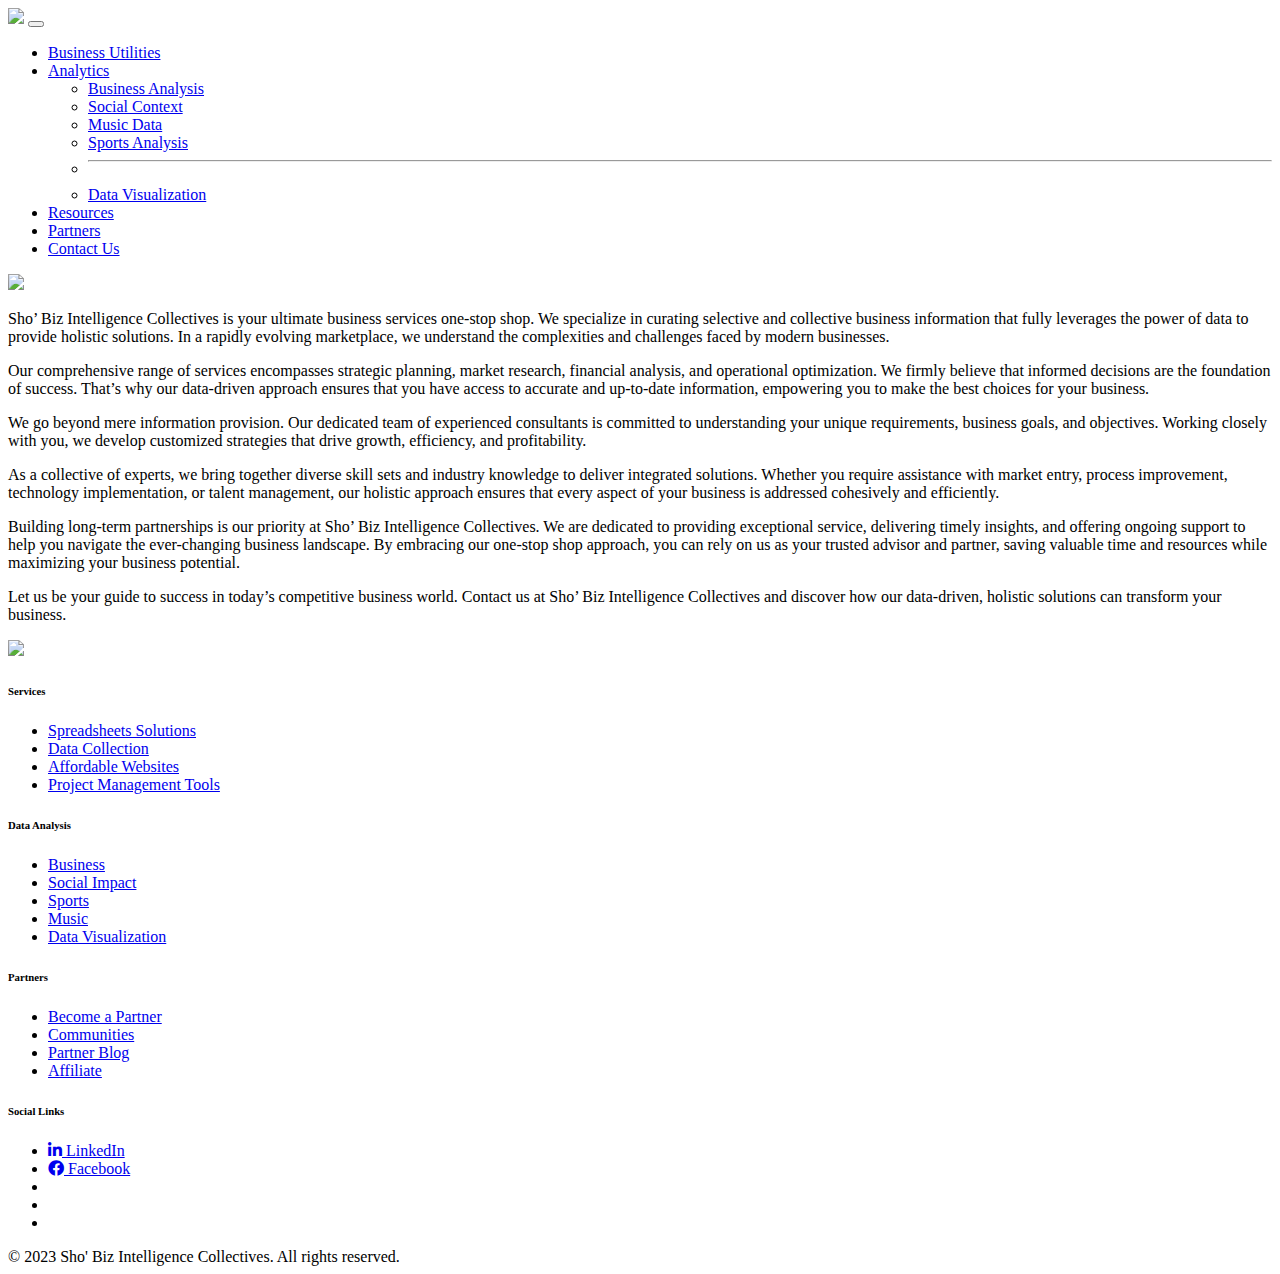
==== index.html @ 331d2f30 "index" ====
<!DOCTYPE html>
<html xmlns="http://www.w3.org/1999/xhtml" lang="en" xml:lang="en"><head>

<meta charset="utf-8">

<meta name="viewport" content="width=device-width, initial-scale=1.0, user-scalable=yes">

<meta name="keywords" content="Business Consulting, Data Analysis, Data Analyst, Data Visualization, Data Analytics, Upwork, Freelance, Fivver, Business Utility, One-Stop Shop, Business Intelligence, Business Strategy">
<meta name="description" content="Business services one-stop shop. Selective and collective business information that fully leverages the power of data to provide holistic solutions. At Sho' Biz Intelligence Collectives, we understand the complexities of modern businesses and the challenges they face in a rapidly evolving marketplace. Discover how our data-driven, holistic solutions can transform your business.">

<title>Sho’ Biz Intelligence Collectives</title>

<link rel="stylesheet" href="files/sb5_style.css">
<link rel="icon" href="img/favicon_sm-cr.png">

<!-- Bootstrap 5--> 
<link href="https://cdn.jsdelivr.net/npm/bootstrap@5.0.1/dist/css/bootstrap.min.css" rel="stylesheet" integrity="sha384-+0n0xVW2eSR5OomGNYDnhzAbDsOXxcvSN1TPprVMTNDbiYZCxYbOOl7+AMvyTG2x" crossorigin="anonymous">

<script defer src="https://cdn.jsdelivr.net/npm/bootstrap@5.0.1/dist/js/bootstrap.bundle.min.js" integrity="sha384-gtEjrD/SeCtmISkJkNUaaKMoLD0//ElJ19smozuHV6z3Iehds+3Ulb9Bn9Plx0x4" crossorigin="anonymous"></script>

<!-- Google tag (gtag.js) sho-biz --> 
<script async src="https://www.googletagmanager.com/gtag/js?id=G-ZBR8GFSPRZ"></script> 
<script> window.dataLayer = window.dataLayer || []; function gtag(){dataLayer.push(arguments);} gtag('js', new Date()); gtag('config', 'G-ZBR8GFSPRZ'); </script>

<link href="https://use.fontawesome.com/releases/v5.8.2/css/all.css" rel="stylesheet"/>
<script async src="https://pagead2.googlesyndication.com/pagead/js/adsbygoogle.js?client=ca-pub-5737959821370370"
     crossorigin="anonymous"></script>

</head>

<body>

  <nav class="navbar navbar-expand-md navbar-dark sticky-top justify-content-end">
    <div class="container-fluid">
      <a class="navbar-brand" href="#"><img src="img/logo_dkblue-yl.png" width="100px"></a>
        <button type="button" class="navbar-toggler" data-bs-toggle="collapse" data-bs-target="#navburger">
          <span class="navbar-toggler-icon"></span>
        </button>

      <div class="collapse navbar-collapse" id="navburger">
      <ul class="nav navbar-nav d-flex">
        <li class="nav-item"><a href="utility.html" class="nav-link">Business Utilities</a></li>
        <li class="nav-item dropdown"><a href="#" class="nav-link dropdown-toggle" data-bs-toggle="dropdown">Analytics</a>
        <ul class="dropdown-menu">
          <li><a class="dropdown-item" href="analysis.html">Business Analysis</a></li>
          <li><a class="dropdown-item" href="social.html">Social Context</a></li>
          <li><a class="dropdown-item" href="music.html">Music Data</a></li>
          <li><a class="dropdown-item" href="sports.html">Sports Analysis</a></li>
          <li><hr class="dropdown-divider"></li>
          <li><a class="dropdown-item" href="viz.html">Data Visualization</a></li>
        </ul>
        </li>
        <li class="nav-item"><a href="resources.html" class="nav-link">Resources</a></li>
        <li class="nav-item"><a href="partners.html" class="nav-link">Partners</a></li>
        <li class="nav-item"><a href="https://mbadigitalmarketing.wixsite.com/mysite/contact" class="nav-link">Contact Us</a></li>
      </ul>
      </div>
    </div>
  </nav>

<!--<div class="page-layout-custom">   -->

<div class="text-center">
  <p><img src="img\banner_ctr.png" width="100%"></p>
</div>

<div class="content row justify-content-center mt-5 mb-5 gx-5">

  <div class="col-10 col-md-9 col-lg-6">

<p><span class="span-nvy">Sho’ Biz Intelligence Collectives</span> is your ultimate business services one-stop shop. We specialize in curating selective and collective business information that fully leverages the power of data to provide holistic solutions. In a rapidly evolving marketplace, we understand the complexities and challenges faced by modern businesses.</p>
<p>Our comprehensive range of services encompasses strategic planning, market research, financial analysis, and operational optimization. We firmly believe that informed decisions are the foundation of success. That’s why our data-driven approach ensures that you have access to accurate and up-to-date information, empowering you to make the best choices for your business.</p>
<p>We go beyond mere information provision. Our dedicated team of experienced consultants is committed to understanding your unique requirements, business goals, and objectives. Working closely with you, we develop customized strategies that drive growth, efficiency, and profitability.</p>
<p>As a collective of experts, we bring together diverse skill sets and industry knowledge to deliver integrated solutions. Whether you require assistance with market entry, process improvement, technology implementation, or talent management, our holistic approach ensures that every aspect of your business is addressed cohesively and efficiently.</p>
<p>Building long-term partnerships is our priority at Sho’ Biz Intelligence Collectives. We are dedicated to providing exceptional service, delivering timely insights, and offering ongoing support to help you navigate the ever-changing business landscape. By embracing our one-stop shop approach, you can rely on us as your trusted advisor and partner, saving valuable time and resources while maximizing your business potential.</p>
<p>Let us be your guide to success in today’s competitive business world. Contact us at <span class="span-nvy">Sho’ Biz Intelligence Collectives</span> and discover how our data-driven, holistic solutions can transform your business.</p>
  </div>

</div>

<!--</div>  /container fluid -->



</body>

<footer>
  <div class="footer-grid">

    <div class="container py-4 py-md-5 px-4 px-md-3">
    <div class="row">
      <div class="col-lg-3 mb-3 text-center">
        <a href="/"><img src="img/header_banner-sm.png" width="150"></a>
      </div>

      <div class="col-6 col-lg-2 mb-3">
        <h6>Services</h6>
        <ul class="list-unstyled">
          <li class="mb-2"><a href="spreadsheets.html">Spreadsheets Solutions</a></li>
          <li class="mb-2"><a href="data.html">Data Collection</a></li>
          <li class="mb-2"><a href="web.html">Affordable Websites</a></li>
          <li class="mb-2"><a href="pm.html">Project Management Tools</a></li>
        </ul>
      </div>

      <div class="col-6 col-lg-2 mb-3">
        <h6>Data Analysis</h6>
        <ul class="list-unstyled">
          <li class="mb-2"><a href="analysis.html">Business</a></li>
          <li class="mb-2"><a href="social.html">Social Impact</a></li>
          <li class="mb-2"><a href="sports.html">Sports</a></li>
          <li class="mb-2"><a href="music.html">Music</a></li>
          <li class="mb-2"><a href="viz.html">Data Visualization</a></li>
        </ul>
      </div>

      <div class="col-6 col-lg-2 mb-3">
        <h6>Partners</h6>
        <ul class="list-unstyled">
          <li class="mb-2"><a href="https://mbadigitalmarketing.wixsite.com/mysite/contact">Become a Partner</a></li>
          <li class="mb-2"><a href="communities.html">Communities</a></li>
          <li class="mb-2"><a href="partners.html">Partner Blog</a></li>
          <li class="mb-2"><a href="affiliate.html">Affiliate</a></li>
        </ul>
      </div>

      <div class="col-6 col-lg-2 mb-3">
        <h6>Social Links</h6>
        <ul class="list-unstyled">
          <li class="mb-2"><a href="https://www.linkedin.com/company/sho-biz-consulting" target="_blank"><i class="fab fa-linkedin-in"></i> LinkedIn</a></li>

          <li class="mb-2"><a href="https://www.facebook.com/ShoBizIntelligenceCollectives" target="_blank"><i class="fab fa-facebook"></i> Facebook</a></li>
          <li class="mb-2"></li>
          <li class="mb-2"></li>
          <li class="mb-2"></li>
        </ul>
      </div>

    </div>
    </div>

    <div class="row">
      <div class="col-sm-12">
      <div class="d-flex copyright">© 2023 Sho' Biz Intelligence Collectives. All rights reserved.
      </div>
      </div>
    </div>
  
  </div>
  
</footer>

</html>
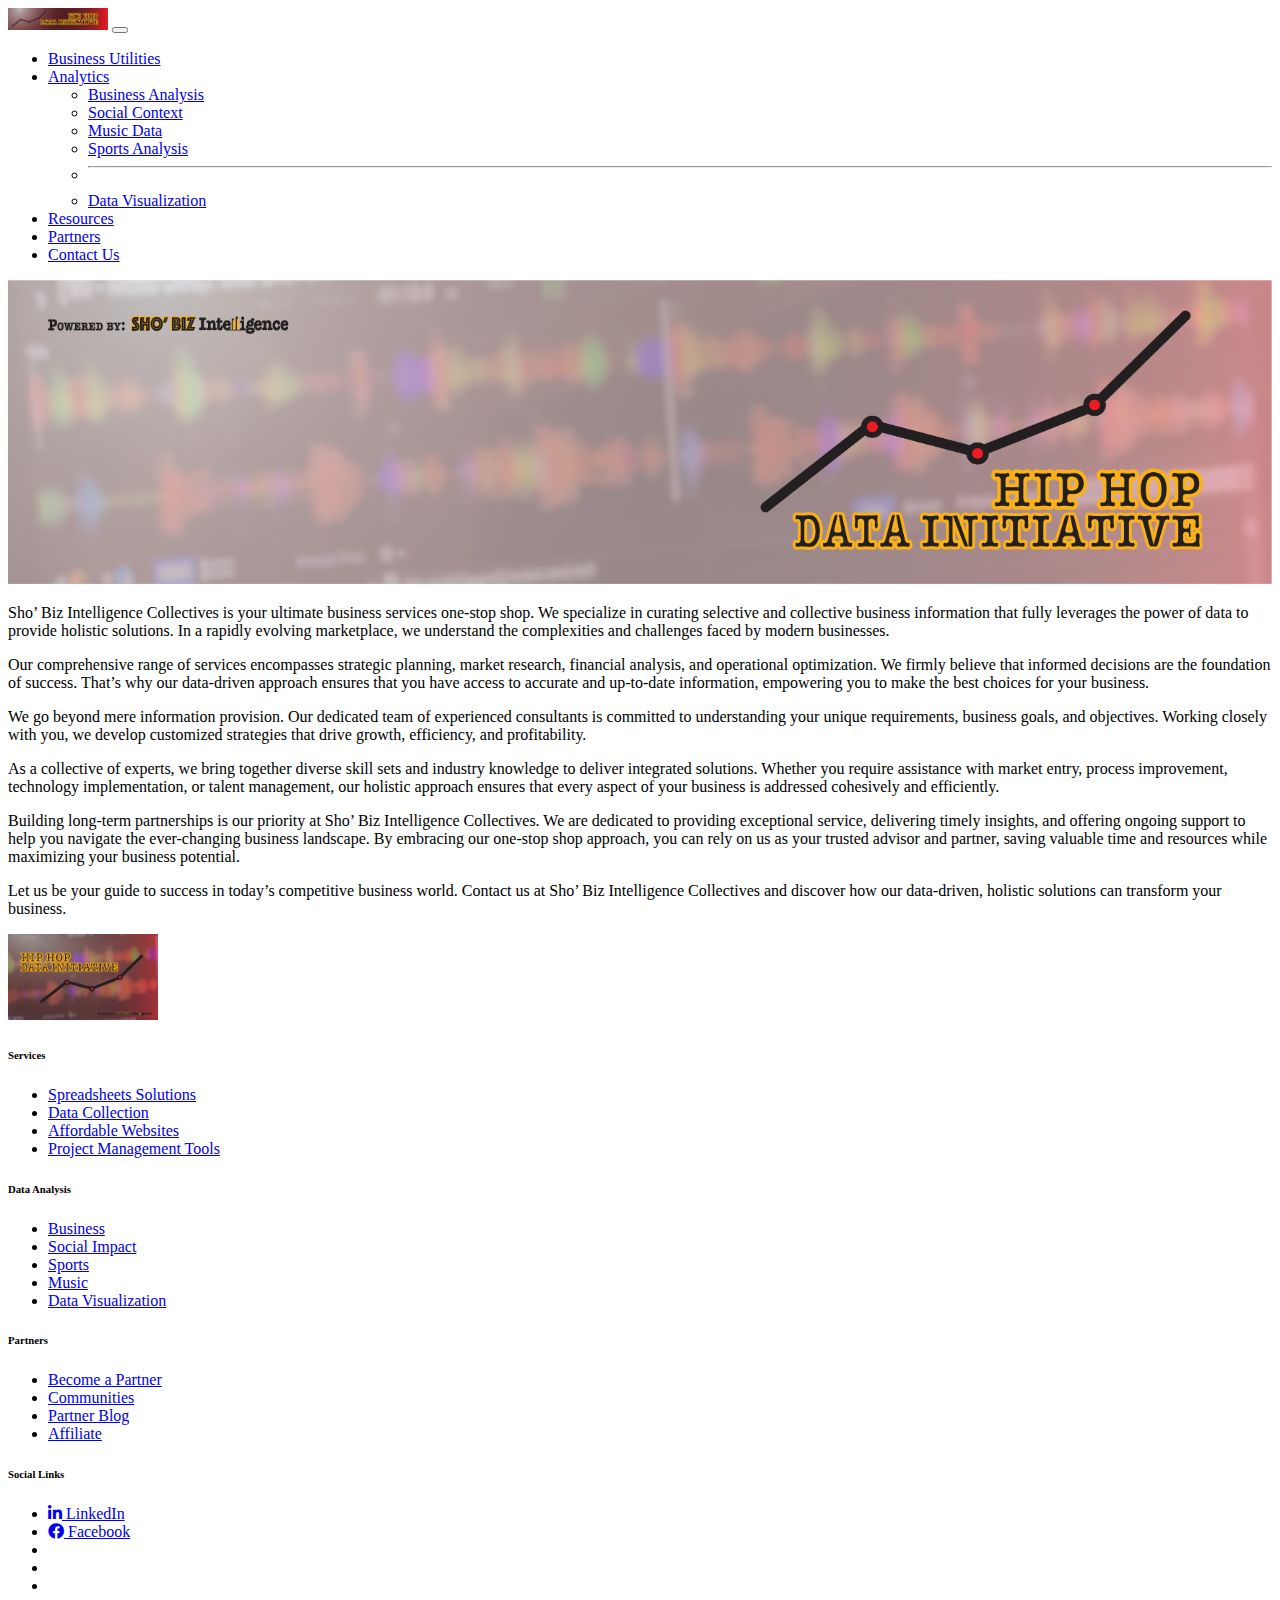
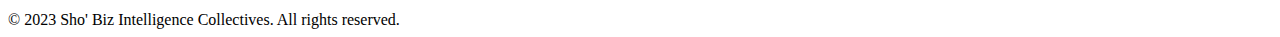
==== commit 2c28cb4c: "banner" ====
--- a/index.html
+++ b/index.html
@@ -1,26 +1,37 @@
 <!DOCTYPE html>
-<html xmlns="http://www.w3.org/1999/xhtml" lang="en" xml:lang="en"><head>
+<html xmlns="http://www.w3.org/1999/xhtml" lang="en" xml:lang="en">
+  
+
+<head>
 
 <meta charset="utf-8">
 
 <meta name="viewport" content="width=device-width, initial-scale=1.0, user-scalable=yes">
 
-<meta name="keywords" content="Business Consulting, Data Analysis, Data Analyst, Data Visualization, Data Analytics, Upwork, Freelance, Fivver, Business Utility, One-Stop Shop, Business Intelligence, Business Strategy">
-<meta name="description" content="Business services one-stop shop. Selective and collective business information that fully leverages the power of data to provide holistic solutions. At Sho' Biz Intelligence Collectives, we understand the complexities of modern businesses and the challenges they face in a rapidly evolving marketplace. Discover how our data-driven, holistic solutions can transform your business.">
+<meta name="keywords" content="hip-hop data, music analytics, data-driven insights, hip-hop culture, genre diversity, underrepresented genres, data analysis, hip-hop trends, cultural impact, hip-hop analytics, music industry, data exploration, artist empowerment, hip-hop statistics, music research, data visualization">
 
-<title>Sho’ Biz Intelligence Collectives</title>
+<meta name="description" content="Discover the power of data in hip-hop culture with the Hip Hop Data Initiative. We collect, analyze, and provide data-driven insights into underrepresented genres, empowering artists, fans, and industry professionals. Explore the evolution of hip-hop, uncover trends, and unlock its full potential. Join us in reshaping the future of hip-hop through data exploration and analytics.">
+
+
+<title>🎼Hip Hop Data Initiative🎶🎧</title>
 
 <link rel="stylesheet" href="files/sb5_style.css">
-<link rel="icon" href="img/favicon_sm-cr.png">
+<link rel="icon" href="img/hh_favicon.png">
 
 <!-- Bootstrap 5--> 
 <link href="https://cdn.jsdelivr.net/npm/bootstrap@5.0.1/dist/css/bootstrap.min.css" rel="stylesheet" integrity="sha384-+0n0xVW2eSR5OomGNYDnhzAbDsOXxcvSN1TPprVMTNDbiYZCxYbOOl7+AMvyTG2x" crossorigin="anonymous">
 
 <script defer src="https://cdn.jsdelivr.net/npm/bootstrap@5.0.1/dist/js/bootstrap.bundle.min.js" integrity="sha384-gtEjrD/SeCtmISkJkNUaaKMoLD0//ElJ19smozuHV6z3Iehds+3Ulb9Bn9Plx0x4" crossorigin="anonymous"></script>
 
-<!-- Google tag (gtag.js) sho-biz --> 
-<script async src="https://www.googletagmanager.com/gtag/js?id=G-ZBR8GFSPRZ"></script> 
-<script> window.dataLayer = window.dataLayer || []; function gtag(){dataLayer.push(arguments);} gtag('js', new Date()); gtag('config', 'G-ZBR8GFSPRZ'); </script>
+<!-- Google tag (gtag.js) hhdi --> 
+<script async src="https://www.googletagmanager.com/gtag/js?id=G-WYGERVFFHM"></script>
+<script>
+  window.dataLayer = window.dataLayer || [];
+  function gtag(){dataLayer.push(arguments);}
+  gtag('js', new Date());
+
+  gtag('config', 'G-WYGERVFFHM');
+</script>
 
 <link href="https://use.fontawesome.com/releases/v5.8.2/css/all.css" rel="stylesheet"/>
 <script async src="https://pagead2.googlesyndication.com/pagead/js/adsbygoogle.js?client=ca-pub-5737959821370370"
@@ -32,7 +43,7 @@
 
   <nav class="navbar navbar-expand-md navbar-dark sticky-top justify-content-end">
     <div class="container-fluid">
-      <a class="navbar-brand" href="#"><img src="img/logo_dkblue-yl.png" width="100px"></a>
+      <a class="navbar-brand" href="#"><img src="img/nav_hhdi.png" width="100px"></a>
         <button type="button" class="navbar-toggler" data-bs-toggle="collapse" data-bs-target="#navburger">
           <span class="navbar-toggler-icon"></span>
         </button>
@@ -61,7 +72,7 @@
 <!--<div class="page-layout-custom">   -->
 
 <div class="text-center">
-  <p><img src="img\banner_ctr.png" width="100%"></p>
+  <p><img src="img\banner_newsonar.png" width="100%"></p>
 </div>
 
 <div class="content row justify-content-center mt-5 mb-5 gx-5">
@@ -90,7 +101,7 @@
     <div class="container py-4 py-md-5 px-4 px-md-3">
     <div class="row">
       <div class="col-lg-3 mb-3 text-center">
-        <a href="/"><img src="img/header_banner-sm.png" width="150"></a>
+        <a href="/"><img src="img/bizcard_newsonar.png" width="150"></a>
       </div>
 
       <div class="col-6 col-lg-2 mb-3">
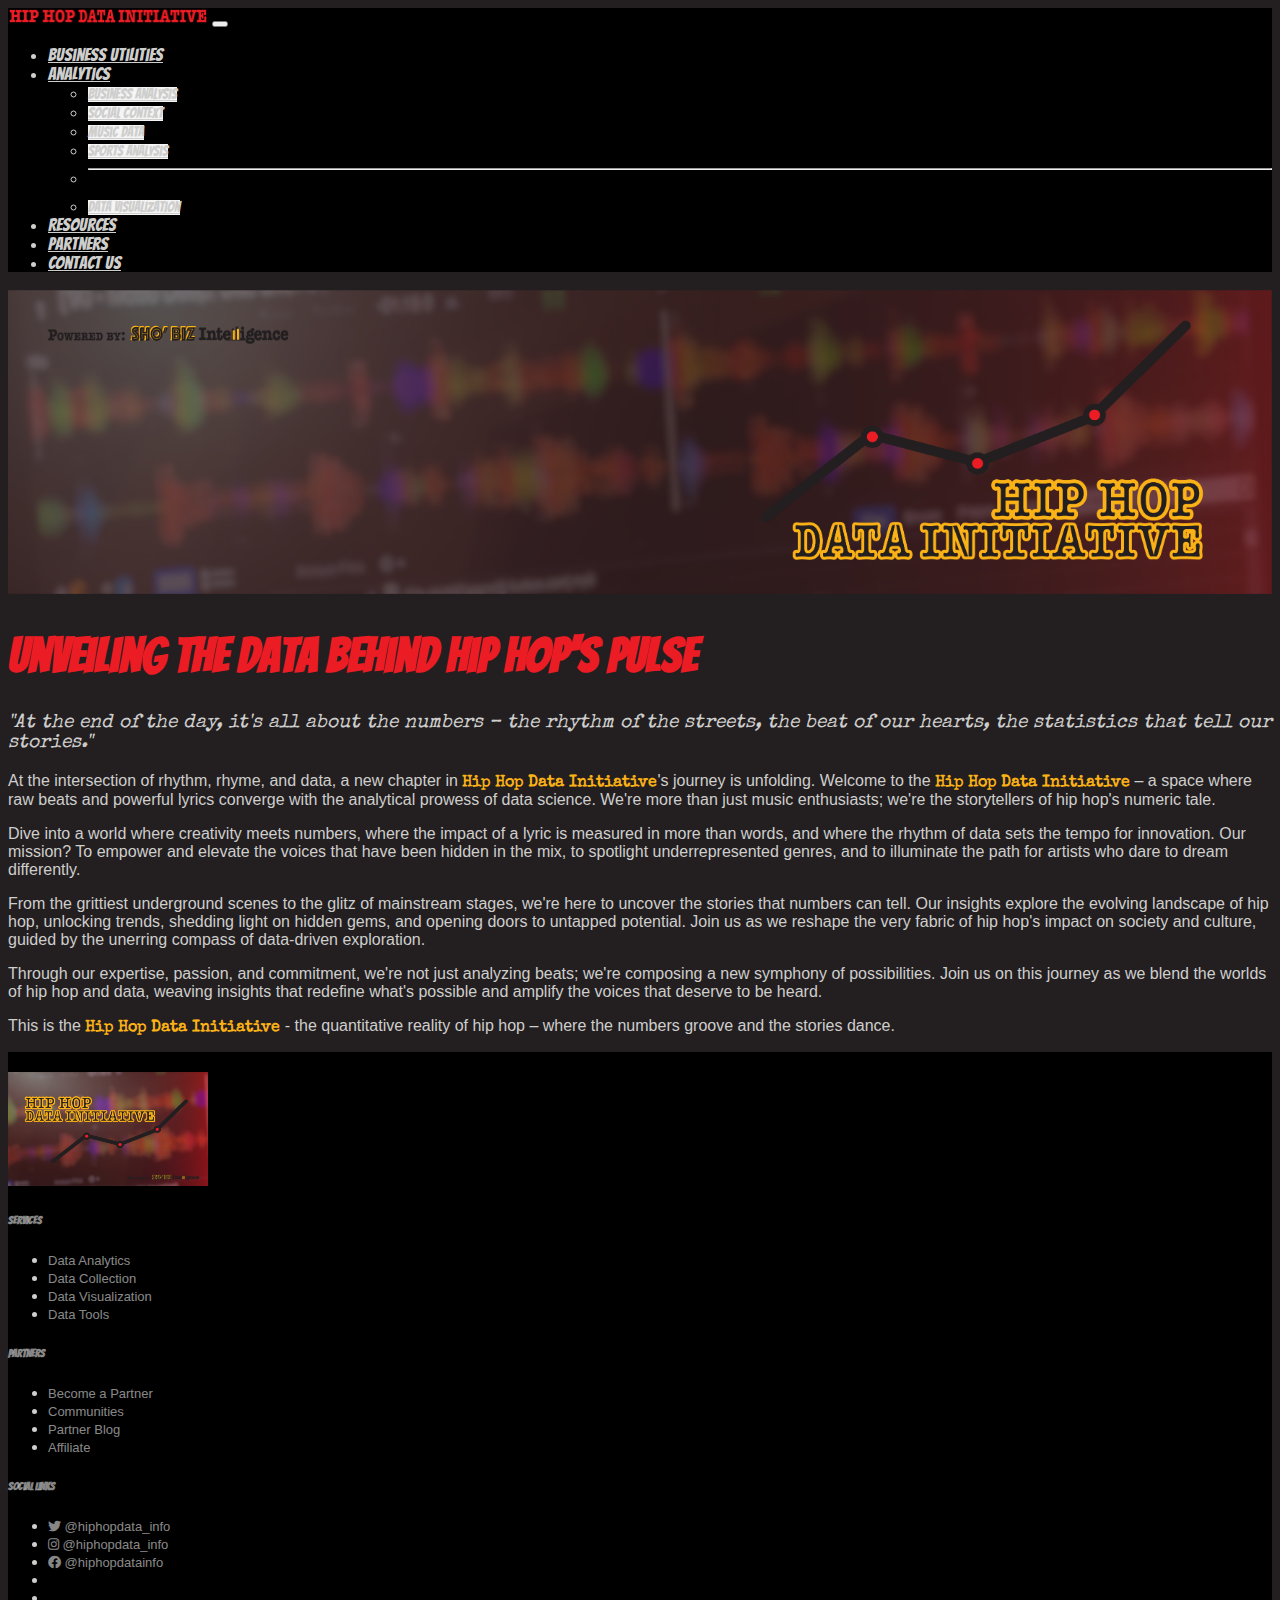
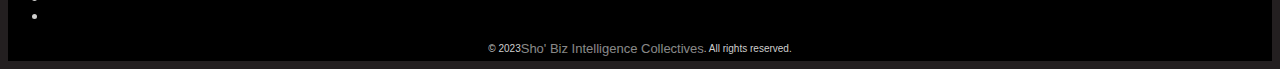
==== commit 7368f9a1: "links etc." ====
--- a/index.html
+++ b/index.html
@@ -8,14 +8,14 @@
 
 <meta name="viewport" content="width=device-width, initial-scale=1.0, user-scalable=yes">
 
-<meta name="keywords" content="hip-hop data, music analytics, data-driven insights, hip-hop culture, genre diversity, underrepresented genres, data analysis, hip-hop trends, cultural impact, hip-hop analytics, music industry, data exploration, artist empowerment, hip-hop statistics, music research, data visualization">
+<meta name="keywords" content="hip hop, hip-hop data, music analytics, data-driven insights, hip-hop culture, genre diversity, underrepresented genres, data analysis, hip-hop trends, cultural impact, hip-hop analytics, music industry, data exploration, artist empowerment, hip-hop statistics, music research, data visualization">
 
-<meta name="description" content="Discover the power of data in hip-hop culture with the Hip Hop Data Initiative. We collect, analyze, and provide data-driven insights into underrepresented genres, empowering artists, fans, and industry professionals. Explore the evolution of hip-hop, uncover trends, and unlock its full potential. Join us in reshaping the future of hip-hop through data exploration and analytics.">
+<meta name="description" content="Discover the power of data in hip hop culture with the Hip Hop Data Initiative. We collect, analyze, and provide data-driven insights into underrepresented genres, empowering artists, fans, and industry professionals. Explore the evolution of hip hop, uncover trends, and unlock its full potential. Join us in reshaping the future of hip hop through data exploration and analytics.">
 
 
 <title>🎼Hip Hop Data Initiative🎶🎧</title>
 
-<link rel="stylesheet" href="files/sb5_style.css">
+<link rel="stylesheet" href="sb5_style.css">
 <link rel="icon" href="img/hh_favicon.png">
 
 <!-- Bootstrap 5--> 
@@ -43,12 +43,12 @@
 
   <nav class="navbar navbar-expand-md navbar-dark sticky-top justify-content-end">
     <div class="container-fluid">
-      <a class="navbar-brand" href="#"><img src="img/nav_hhdi.png" width="100px"></a>
+      <a class="navbar-brand" href="#"><img src="img/nav_hhdi_txt-redonly.png" width="200px" class="mx-2"></a>
         <button type="button" class="navbar-toggler" data-bs-toggle="collapse" data-bs-target="#navburger">
           <span class="navbar-toggler-icon"></span>
         </button>
 
-      <div class="collapse navbar-collapse" id="navburger">
+      <div class="collapse navbar-collapse p-0" id="navburger">
       <ul class="nav navbar-nav d-flex">
         <li class="nav-item"><a href="utility.html" class="nav-link">Business Utilities</a></li>
         <li class="nav-item dropdown"><a href="#" class="nav-link dropdown-toggle" data-bs-toggle="dropdown">Analytics</a>
@@ -77,14 +77,28 @@
 
 <div class="content row justify-content-center mt-5 mb-5 gx-5">
 
+  <div class="col-10 col-lg-8">
+    <h1 class="mt-5 text-center hlarge">Unveiling the Data Behind Hip Hop's Pulse</h1>
+
+
+
+  </div>
+
   <div class="col-10 col-md-9 col-lg-6">
 
-<p><span class="span-nvy">Sho’ Biz Intelligence Collectives</span> is your ultimate business services one-stop shop. We specialize in curating selective and collective business information that fully leverages the power of data to provide holistic solutions. In a rapidly evolving marketplace, we understand the complexities and challenges faced by modern businesses.</p>
-<p>Our comprehensive range of services encompasses strategic planning, market research, financial analysis, and operational optimization. We firmly believe that informed decisions are the foundation of success. That’s why our data-driven approach ensures that you have access to accurate and up-to-date information, empowering you to make the best choices for your business.</p>
-<p>We go beyond mere information provision. Our dedicated team of experienced consultants is committed to understanding your unique requirements, business goals, and objectives. Working closely with you, we develop customized strategies that drive growth, efficiency, and profitability.</p>
-<p>As a collective of experts, we bring together diverse skill sets and industry knowledge to deliver integrated solutions. Whether you require assistance with market entry, process improvement, technology implementation, or talent management, our holistic approach ensures that every aspect of your business is addressed cohesively and efficiently.</p>
-<p>Building long-term partnerships is our priority at Sho’ Biz Intelligence Collectives. We are dedicated to providing exceptional service, delivering timely insights, and offering ongoing support to help you navigate the ever-changing business landscape. By embracing our one-stop shop approach, you can rely on us as your trusted advisor and partner, saving valuable time and resources while maximizing your business potential.</p>
-<p>Let us be your guide to success in today’s competitive business world. Contact us at <span class="span-nvy">Sho’ Biz Intelligence Collectives</span> and discover how our data-driven, holistic solutions can transform your business.</p>
+    <p class="italquote">"At the end of the day, it's all about the numbers – the rhythm of the streets, the beat of our hearts, the statistics that tell our stories." </p>
+
+    <p class="mt-5">At the intersection of rhythm, rhyme, and data, a new chapter in <span class="span-nvy">Hip Hop Data Initiative</span>'s journey is unfolding. Welcome to the <span class="span-nvy">Hip Hop Data Initiative</span> – a space where raw beats and powerful lyrics converge with the analytical prowess of data science. We're more than just music enthusiasts; we're the storytellers of hip hop's numeric tale.</p>
+
+    <p>Dive into a world where creativity meets numbers, where the impact of a lyric is measured in more than words, and where the rhythm of data sets the tempo for innovation. Our mission? To empower and elevate the voices that have been hidden in the mix, to spotlight underrepresented genres, and to illuminate the path for artists who dare to dream differently.</p>
+    
+    <p>From the grittiest underground scenes to the glitz of mainstream stages, we're here to uncover the stories that numbers can tell. Our insights explore the evolving landscape of hip hop, unlocking trends, shedding light on hidden gems, and opening doors to untapped potential. Join us as we reshape the very fabric of hip hop's impact on society and culture, guided by the unerring compass of data-driven exploration.</p>
+    
+    <p>Through our expertise, passion, and commitment, we're not just analyzing beats; we're composing a new symphony of possibilities. Join us on this journey as we blend the worlds of hip hop and data, weaving insights that redefine what's possible and amplify the voices that deserve to be heard.</p>
+    
+    <p class="mb-5">This is the <span class="span-nvy">Hip Hop Data Initiative</span> - the quantitative reality of hip hop – where the numbers groove and the stories dance.</p>
+    
+    
   </div>
 
 </div>
@@ -100,28 +114,18 @@
 
     <div class="container py-4 py-md-5 px-4 px-md-3">
     <div class="row">
-      <div class="col-lg-3 mb-3 text-center">
-        <a href="/"><img src="img/bizcard_newsonar.png" width="150"></a>
+
+      <div class="col-lg-4 mb-3 text-center">
+        <a href="/"><img src="img/bizcard_newsonar.png" width="200px"></a>
       </div>
 
-      <div class="col-6 col-lg-2 mb-3">
+      <div class="col-6 col-lg-2 offset-lg-2 mb-3">
         <h6>Services</h6>
         <ul class="list-unstyled">
-          <li class="mb-2"><a href="spreadsheets.html">Spreadsheets Solutions</a></li>
+          <li class="mb-2"><a href="spreadsheets.html">Data Analytics</a></li>
           <li class="mb-2"><a href="data.html">Data Collection</a></li>
-          <li class="mb-2"><a href="web.html">Affordable Websites</a></li>
-          <li class="mb-2"><a href="pm.html">Project Management Tools</a></li>
-        </ul>
-      </div>
-
-      <div class="col-6 col-lg-2 mb-3">
-        <h6>Data Analysis</h6>
-        <ul class="list-unstyled">
-          <li class="mb-2"><a href="analysis.html">Business</a></li>
-          <li class="mb-2"><a href="social.html">Social Impact</a></li>
-          <li class="mb-2"><a href="sports.html">Sports</a></li>
-          <li class="mb-2"><a href="music.html">Music</a></li>
-          <li class="mb-2"><a href="viz.html">Data Visualization</a></li>
+          <li class="mb-2"><a href="web.html">Data Visualization</a></li>
+          <li class="mb-2"><a href="pm.html">Data Tools</a></li>
         </ul>
       </div>
 
@@ -138,9 +142,10 @@
       <div class="col-6 col-lg-2 mb-3">
         <h6>Social Links</h6>
         <ul class="list-unstyled">
-          <li class="mb-2"><a href="https://www.linkedin.com/company/sho-biz-consulting" target="_blank"><i class="fab fa-linkedin-in"></i> LinkedIn</a></li>
+          <li class="mb-2"><a href="https://twitter.com/hiphopdata_info" target="_blank"><i class="fab fa-twitter"></i> @hiphopdata_info</a></li>
 
-          <li class="mb-2"><a href="https://www.facebook.com/ShoBizIntelligenceCollectives" target="_blank"><i class="fab fa-facebook"></i> Facebook</a></li>
+          <li class="mb-2"><a href="https://www.instagram.com/hiphopdata_info/" target="_blank"><i class="fab fa-instagram"></i> @hiphopdata_info</a></li>
+          <li class="mb-2"><a href="https://www.facebook.com/hiphopdatainfo" target="_blank"><i class="fab fa-facebook"></i> @hiphopdatainfo</a></li>
           <li class="mb-2"></li>
           <li class="mb-2"></li>
           <li class="mb-2"></li>
@@ -152,7 +157,7 @@
 
     <div class="row">
       <div class="col-sm-12">
-      <div class="d-flex copyright">© 2023 Sho' Biz Intelligence Collectives. All rights reserved.
+      <div class="d-flex copyright">© 2023 <a href="https://sho-biz.com" target="_blank"> Sho' Biz Intelligence Collectives</a>. All rights reserved.
       </div>
       </div>
     </div>
--- a/sb5_style.css
+++ b/sb5_style.css
@@ -0,0 +1,241 @@
+
+@import url('https://fonts.googleapis.com/css2?family=Anton&family=Epilogue:wght@900&family=Bangers&family=Oswald:wght@200;600&family=Poppins:ital,wght@0,200;0,300;0,600;1,300;1,900&family=Special+Elite&family=Yanone+Kaffeesatz:wght@700&display=swap');
+
+
+/*
+font-family: 'Anton', sans-serif;
+font-family: 'Epilogue', sans-serif;
+font-family: 'Oswald', sans-serif;
+font-family: 'Poppins', sans-serif;
+font-family: 'Special Elite', cursive;
+font-family: 'Yanone Kaffeesatz', sans-serif;
+font-family: 'Bangers', cursive;
+*/
+
+
+:root {
+   --color-hhdi-blue: #2351b7;
+   --color-hhdi-grn: #00a859;
+   --color-hhdi-yellow: #fbb216;
+   --color-hhdi-grylt: #cececd;
+   --color-hhdi-blk: #231f20;
+   --color-hhdi-red: #ec1c24;
+}
+
+html {
+  /* Setting a base font size of 10px give us easier rem calculations
+     Info: 1rem === 10px, 1.5rem === 15px, 2rem === 20px and so forth
+   */
+  font-size: 16px;
+}
+
+
+body {
+  background-color: var(--color-hhdi-blk)!important;
+  font-family: Segoe UI, Tahoma, Verdana, Geneva, sans-serif;
+  color: var(--color-hhdi-grylt)!important;
+}
+
+.hlarge {
+  font-size: 48px;
+}
+
+h1 {
+  color: var(--color-hhdi-red);
+  font-family: 'Bangers', cursive;
+}
+
+h2,
+h3,
+h4,
+h5 {
+  color: var(--color-hhdi-red);
+  font-family: 'Bangers', cursive;
+  font-weight: 400;
+}
+
+h6 {
+  color: rgba(255,255,255,.55);
+  font-family: 'Bangers', cursive;
+}
+
+.italquote {
+  font-family: 'Special Elite', cursive;
+  font-style: italic;
+  font-size: 1.2em;
+}
+
+.span-nvy {
+  font-family: 'Special Elite', cursive;
+  color: var(--color-hhdi-yellow);
+  font-weight: 600;
+}
+
+/*-- navbar --*/
+
+.navbar {
+  padding-top: 0;
+  padding-bottom: 0;
+  background-color: #000;
+  font-family: 'Bangers', cursive;
+  font-size: large;
+  border: 0;
+}
+
+.navbar-collapse {
+  justify-content: end!important;
+}
+
+.dropdown-item {
+  background-color: #f5f5f5;
+  color: var(--color-bluedk);
+  font-size: 14px;
+}
+
+
+
+/* not working? */
+.dropdown-item:hover {
+  background-color: var(--color-bluedk)!important;
+  color: var(--color-wht-alpha)!important;
+  font-weight: 600;
+}
+
+/* working */
+.dropdown-item.active {
+  background-color: var(--color-wht-alpha)!important;
+  color: var(--color-bluedk)!important;
+  font-weight: 600;
+}
+
+.navbar-dark .navbar-nav>.active {
+  background-color: #f5f5f5;
+  color: var(--color-bluedk);
+}
+
+.navbar-dark .navbar-nav>.active>a {
+  background-color: #f5f5f5;
+  color: var(--color-bluedk);
+}
+
+.navbar-dark .navbar-nav>.active>a:hover {
+  background-color: #f5f5f5;
+  color: var(--color-bluedk);
+}
+
+#navburger {
+  border: 0;
+}
+
+.navbar-dark .navbar-nav>li>a {
+  color: var(--color-wht-alpha);
+}
+
+
+
+.navbar-dark .navbar-toggle {
+  border: 0;
+}
+
+.navbar-dark .navbar-toggle:hover {
+  background-color: var(--color-bluedk)!important;
+  color: var(--color-wht-alpha)!important;
+}
+
+.navbar-dark .navbar-toggle:focus {
+  background-color: var(--color-bg);
+  border: 0;
+}
+
+/*
+.content {
+  width: 60%;
+  margin-left: auto;
+  margin-right: auto;
+  margin-bottom: 100px;
+  margin-top: 100px;
+}
+*/
+
+/* for div */
+.button {
+  align-items: center;
+}
+
+.sb-button {
+  font-size: 16px;
+  padding: 10px 20px;
+  transition-duration: 0.4s;
+  font-family: 'Oswald', sans-serif;
+  font-weight: 600;
+}
+
+.quote {
+  border: none;
+  background-color: var(--color-bluemd);
+  color: var(--color-yellow);
+}
+
+.quote:hover {
+  background-color: var(--color-bluedk);
+}
+
+.learnmore {
+  border: 2px solid var(--color-bluedk);
+  background-color: var(--color-wht-alpha);
+  color: var(--color-bluemd);
+}
+
+.learnmore:hover {
+  background-color: var(--color-bluemd);
+  color: var(--color-yellow)
+}
+
+.discl {
+  background-color: var(--color-bluemd);
+  color: var(--color-wht-alpha);
+  font-size: small;
+}
+
+.img-text {
+  background-color: black;
+  color: white;
+}
+
+.top-pic {
+  margin-bottom: 100px;
+}
+
+.no-m-p {
+  margin: 0px;
+  padding: 0px;
+}
+
+footer {
+  background-color: #000;
+  color: var(--color-hhdi-grylt)!important;
+}
+
+.footer-grid {
+  padding-top: 20px;
+  padding-bottom: 5px;
+}
+
+.footer-grid a {
+  color: rgba(255,255,255,.55);
+  font-size: small;
+  text-decoration: none;
+}
+
+.footer-grid a:hover {
+  color: var(--color-hhdi-red)!important;
+  text-decoration: none;
+}
+
+
+.copyright {
+  font-size: x-small;
+  display: flex;
+  justify-content: center;
+  align-items: center;
+}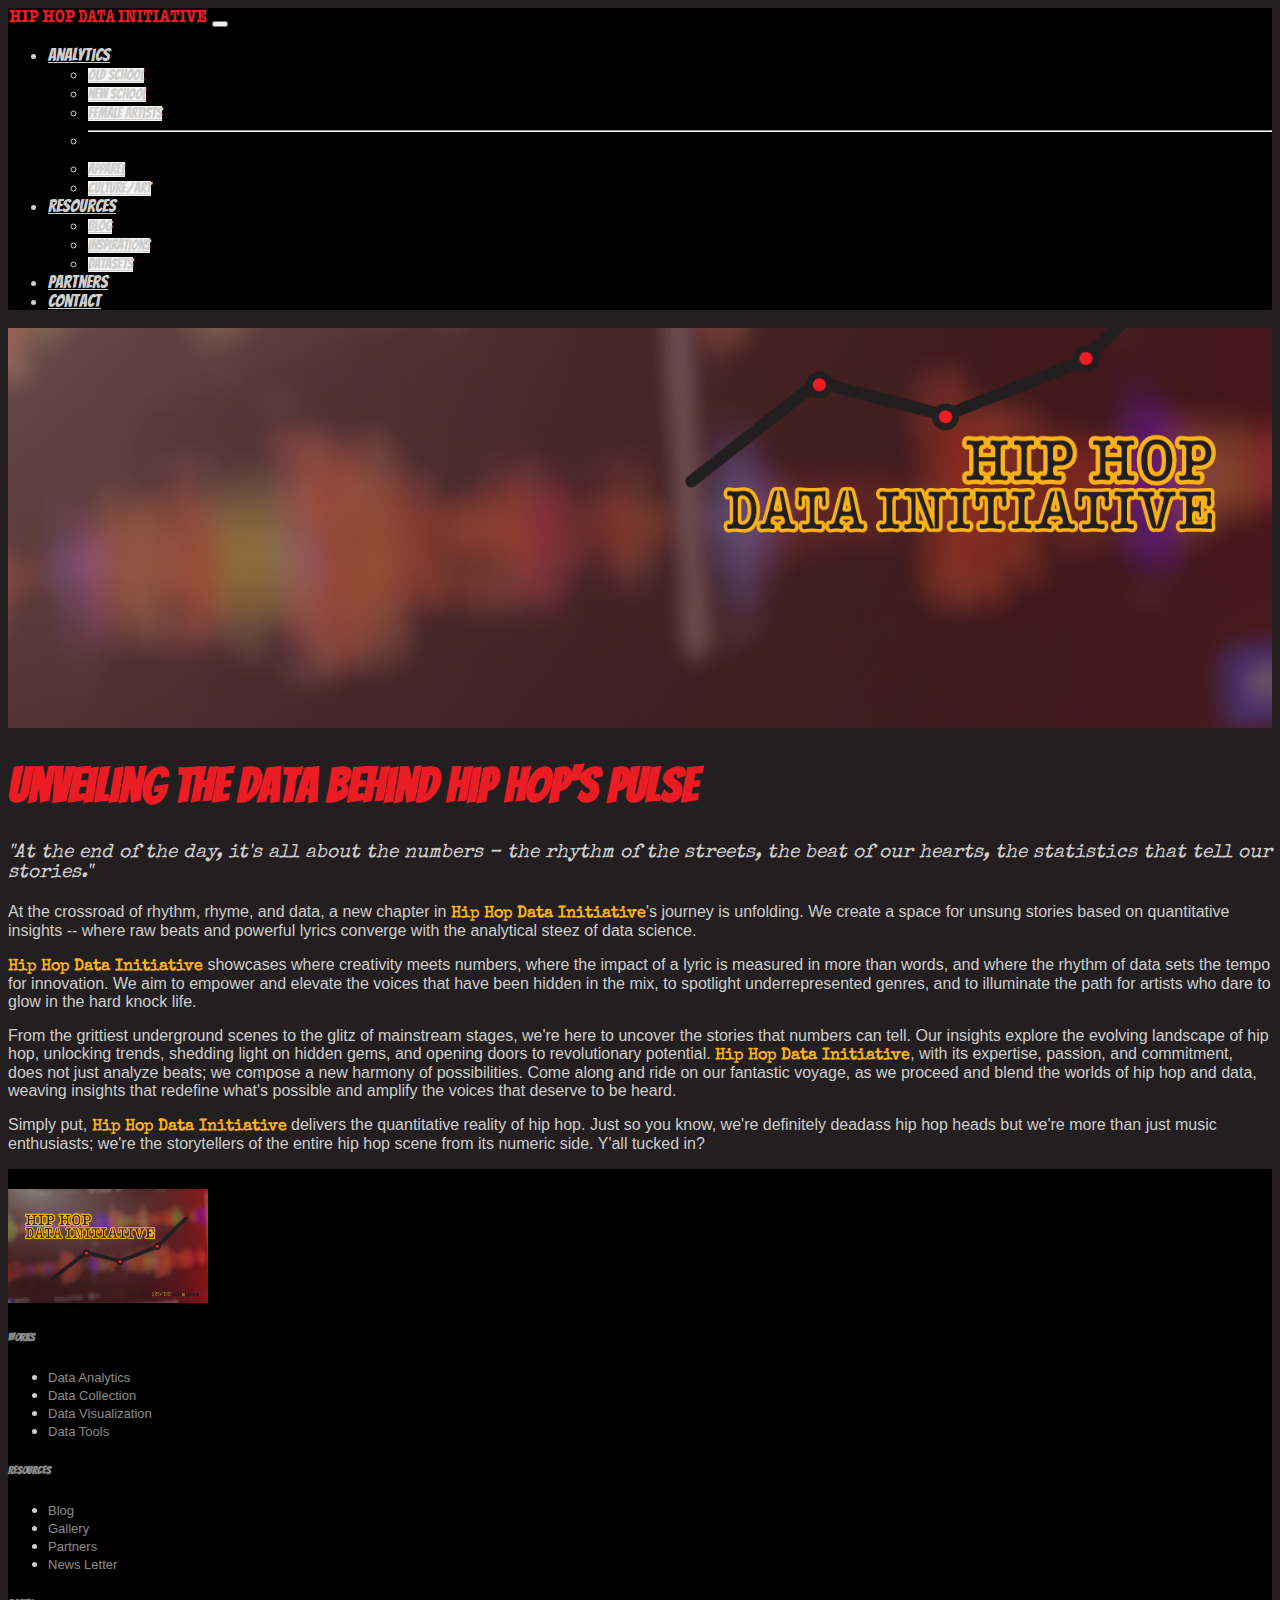
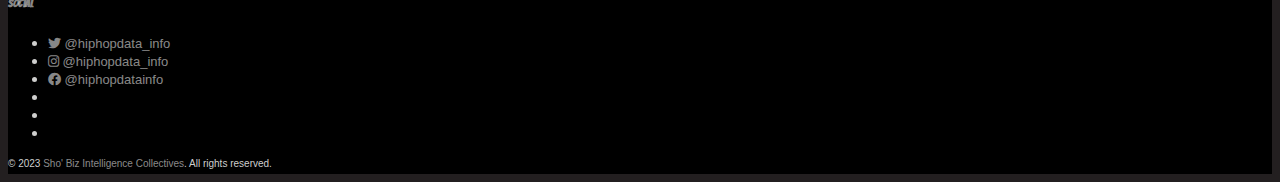
==== commit 260591c5: "index complete" ====
--- a/index.html
+++ b/index.html
@@ -39,6 +39,8 @@
 
 </head>
 
+
+
 <body>
 
   <nav class="navbar navbar-expand-md navbar-dark sticky-top justify-content-end">
@@ -50,53 +52,57 @@
 
       <div class="collapse navbar-collapse p-0" id="navburger">
       <ul class="nav navbar-nav d-flex">
-        <li class="nav-item"><a href="utility.html" class="nav-link">Business Utilities</a></li>
         <li class="nav-item dropdown"><a href="#" class="nav-link dropdown-toggle" data-bs-toggle="dropdown">Analytics</a>
         <ul class="dropdown-menu">
-          <li><a class="dropdown-item" href="analysis.html">Business Analysis</a></li>
-          <li><a class="dropdown-item" href="social.html">Social Context</a></li>
-          <li><a class="dropdown-item" href="music.html">Music Data</a></li>
-          <li><a class="dropdown-item" href="sports.html">Sports Analysis</a></li>
+          <li><a class="dropdown-item" href="analysis.html">Old School</a></li>
+          <li><a class="dropdown-item" href="social.html">New School</a></li>
+          <li><a class="dropdown-item" href="music.html">Female Artists</a></li>
           <li><hr class="dropdown-divider"></li>
-          <li><a class="dropdown-item" href="viz.html">Data Visualization</a></li>
+          <li><a class="dropdown-item" href="sports.html">Apparel</a></li>
+          <li><a class="dropdown-item" href="viz.html">Culture/Art</a></li>
         </ul>
         </li>
-        <li class="nav-item"><a href="resources.html" class="nav-link">Resources</a></li>
+        <li class="nav-item dropdown"><a href="#" class="nav-link dropdown-toggle" data-bs-toggle="dropdown">Resources</a>
+          <ul class="dropdown-menu">
+            <li><a class="dropdown-item" href="analysis.html">Blog</a></li>
+            <li><a class="dropdown-item" href="social.html">Inspirations</a></li>
+            <li><a class="dropdown-item" href="music.html">Datasets</a></li>
+          </ul>
+        </li>
         <li class="nav-item"><a href="partners.html" class="nav-link">Partners</a></li>
-        <li class="nav-item"><a href="https://mbadigitalmarketing.wixsite.com/mysite/contact" class="nav-link">Contact Us</a></li>
+        <li class="nav-item"><a href="https://mbadigitalmarketing.wixsite.com/mysite/contact" class="nav-link">Contact</a></li>
       </ul>
       </div>
     </div>
   </nav>
 
-<!--<div class="page-layout-custom">   -->
+<!--<div class="page-layout-custom">  
 
 <div class="text-center">
   <p><img src="img\banner_newsonar.png" width="100%"></p>
 </div>
+ -->
+ <div class="header">
+<div class="parallax text-center mt-1"></div>
+ </div>
 
-<div class="content row justify-content-center mt-5 mb-5 gx-5">
+<div class="content row justify-content-center mt-2 gx-5">
 
   <div class="col-10 col-lg-8">
     <h1 class="mt-5 text-center hlarge">Unveiling the Data Behind Hip Hop's Pulse</h1>
-
-
-
   </div>
 
   <div class="col-10 col-md-9 col-lg-6">
 
     <p class="italquote">"At the end of the day, it's all about the numbers – the rhythm of the streets, the beat of our hearts, the statistics that tell our stories." </p>
 
-    <p class="mt-5">At the intersection of rhythm, rhyme, and data, a new chapter in <span class="span-nvy">Hip Hop Data Initiative</span>'s journey is unfolding. Welcome to the <span class="span-nvy">Hip Hop Data Initiative</span> – a space where raw beats and powerful lyrics converge with the analytical prowess of data science. We're more than just music enthusiasts; we're the storytellers of hip hop's numeric tale.</p>
+    <p class="mt-5">At the crossroad of rhythm, rhyme, and data, a new chapter in <span class="span-nvy">Hip Hop Data Initiative</span>'s journey is unfolding. We create a space for unsung stories based on quantitative insights -- where raw beats and powerful lyrics converge with the analytical steez of data science. </p>
 
-    <p>Dive into a world where creativity meets numbers, where the impact of a lyric is measured in more than words, and where the rhythm of data sets the tempo for innovation. Our mission? To empower and elevate the voices that have been hidden in the mix, to spotlight underrepresented genres, and to illuminate the path for artists who dare to dream differently.</p>
+    <p><span class="span-nvy">Hip Hop Data Initiative</span> showcases where creativity meets numbers, where the impact of a lyric is measured in more than words, and where the rhythm of data sets the tempo for innovation. We aim to empower and elevate the voices that have been hidden in the mix, to spotlight underrepresented genres, and to illuminate the path for artists who dare to glow in the hard knock life.</p>
     
-    <p>From the grittiest underground scenes to the glitz of mainstream stages, we're here to uncover the stories that numbers can tell. Our insights explore the evolving landscape of hip hop, unlocking trends, shedding light on hidden gems, and opening doors to untapped potential. Join us as we reshape the very fabric of hip hop's impact on society and culture, guided by the unerring compass of data-driven exploration.</p>
+    <p>From the grittiest underground scenes to the glitz of mainstream stages, we're here to uncover the stories that numbers can tell. Our insights explore the evolving landscape of hip hop, unlocking trends, shedding light on hidden gems, and opening doors to revolutionary potential. <span class="span-nvy">Hip Hop Data Initiative</span>, with its expertise, passion, and commitment, does not just analyze beats; we compose a new harmony of possibilities. Come along and ride on our fantastic voyage, as we proceed and blend the worlds of hip hop and data, weaving insights that redefine what's possible and amplify the voices that deserve to be heard.</p>
     
-    <p>Through our expertise, passion, and commitment, we're not just analyzing beats; we're composing a new symphony of possibilities. Join us on this journey as we blend the worlds of hip hop and data, weaving insights that redefine what's possible and amplify the voices that deserve to be heard.</p>
-    
-    <p class="mb-5">This is the <span class="span-nvy">Hip Hop Data Initiative</span> - the quantitative reality of hip hop – where the numbers groove and the stories dance.</p>
+    <p class="mb-5">Simply put, <span class="span-nvy">Hip Hop Data Initiative</span> delivers the quantitative reality of hip hop. Just so you know, we're definitely deadass hip hop heads but we're more than just music enthusiasts; we're the storytellers of the entire hip hop scene from its numeric side. Y'all tucked in? </p>
     
     
   </div>
@@ -113,36 +119,37 @@
   <div class="footer-grid">
 
     <div class="container py-4 py-md-5 px-4 px-md-3">
-    <div class="row">
+    <div class="row justify-content-center">
 
       <div class="col-lg-4 mb-3 text-center">
         <a href="/"><img src="img/bizcard_newsonar.png" width="200px"></a>
       </div>
 
-      <div class="col-6 col-lg-2 offset-lg-2 mb-3">
-        <h6>Services</h6>
+      <div class="col-5 mt-4 col-lg-2 mt-lg-0 offset-2">
+        <h6>Works</h6>
         <ul class="list-unstyled">
-          <li class="mb-2"><a href="spreadsheets.html">Data Analytics</a></li>
+          <li class="mb-2"><a href="analytics.html">Data Analytics</a></li>
           <li class="mb-2"><a href="data.html">Data Collection</a></li>
-          <li class="mb-2"><a href="web.html">Data Visualization</a></li>
-          <li class="mb-2"><a href="pm.html">Data Tools</a></li>
+          <li class="mb-2"><a href="viz.html">Data Visualization</a></li>
+          <li class="mb-2"><a href="tools.html">Data Tools</a></li>
         </ul>
       </div>
 
-      <div class="col-6 col-lg-2 mb-3">
-        <h6>Partners</h6>
+      <div class="col-5 mt-4 ms-auto col-lg-2 mt-lg-0">
+        <h6>Resources</h6>
         <ul class="list-unstyled">
-          <li class="mb-2"><a href="https://mbadigitalmarketing.wixsite.com/mysite/contact">Become a Partner</a></li>
-          <li class="mb-2"><a href="communities.html">Communities</a></li>
-          <li class="mb-2"><a href="partners.html">Partner Blog</a></li>
-          <li class="mb-2"><a href="affiliate.html">Affiliate</a></li>
+          <li class="mb-2"><a href="blog.html">Blog</a></li>
+          <li class="mb-2"><a href="gallery.html">Gallery</a></li>
+          <li class="mb-2"><a href="partners.html">Partners</a></li>
+          <li class="mb-2"><a href="communities.html">News Letter</a></li>
+
         </ul>
       </div>
 
-      <div class="col-6 col-lg-2 mb-3">
-        <h6>Social Links</h6>
+      <div class="col-5 mt-4 me-auto col-lg-2 mt-lg-0 offset-2 offset-lg-0">
+        <h6>Social</h6>
         <ul class="list-unstyled">
-          <li class="mb-2"><a href="https://twitter.com/hiphopdata_info" target="_blank"><i class="fab fa-twitter"></i> @hiphopdata_info</a></li>
+          <li class=" mb-2"><a href="https://twitter.com/hiphopdata_info" target="_blank"><i class="fab fa-twitter"></i> @hiphopdata_info</a></li>
 
           <li class="mb-2"><a href="https://www.instagram.com/hiphopdata_info/" target="_blank"><i class="fab fa-instagram"></i> @hiphopdata_info</a></li>
           <li class="mb-2"><a href="https://www.facebook.com/hiphopdatainfo" target="_blank"><i class="fab fa-facebook"></i> @hiphopdatainfo</a></li>
@@ -156,9 +163,7 @@
     </div>
 
     <div class="row">
-      <div class="col-sm-12">
-      <div class="d-flex copyright">© 2023 <a href="https://sho-biz.com" target="_blank"> Sho' Biz Intelligence Collectives</a>. All rights reserved.
-      </div>
+      <div class="col-sm-12 d-flex copyright">© 2023 <a href="https://sho-biz.com" target="_blank"> Sho' Biz Intelligence Collectives</a>. All rights reserved.
       </div>
     </div>
   
--- a/sb5_style.css
+++ b/sb5_style.css
@@ -36,6 +36,7 @@
   color: var(--color-hhdi-grylt)!important;
 }
 
+
 .hlarge {
   font-size: 48px;
 }
@@ -146,6 +147,51 @@
   background-color: var(--color-bg);
   border: 0;
 }
+
+
+.header {
+  position: relative;
+  height: 400px;/* Set a suitable height for the header */
+  margin-bottom: 20px; 
+}
+
+.parallax {
+  background-image: url("img/header-text_hhdi-tp.png"), url("img/header-bg_hhdi.png");
+  min-height: 100%; /* Adjust to cover the header and navigation bar */
+  position: relative;
+  background-attachment: fixed;
+  background-position: center 40%, top;
+  padding-top: 10px, 0;
+  margin-top: 10px, 0;
+  background-repeat: no-repeat;
+  background-size: 90%, cover;
+  max-height: 300px;
+  width: 80%, 100%;
+  align-items: center, stretch;  
+}
+
+@media (min-width: 1435px) {
+  .parallax {
+    background-image: url("img/header-text_hhdi-tp.png"), url("img/header-bg_hhdi.png");
+    min-height: 100%; /* Adjust to cover the header and navigation bar */
+    position: relative;
+    background-attachment: fixed;
+    background-position: center 20%, top;
+    padding-top: 10px, 0;
+    margin-top: 10px, 0;
+    background-repeat: no-repeat;
+    background-size: 70%, cover;
+    max-height: 300px;
+    width: 80%, 100%;
+    align-items: center, stretch;  
+  }
+}
+
+.img-container {
+  align-items: center;
+}
+
+
 
 /*
 .content {
@@ -234,8 +280,19 @@
 
 
 .copyright {
-  font-size: x-small;
-  display: flex;
+  font-size: x-small!important;
   justify-content: center;
   align-items: center;
+}
+
+.copyright>a{
+  font-size: x-small;
+  text-decoration: none;
+  color: rgba(255,255,255,.55);
+}
+
+.copyright>a:hover {
+  font-size: x-small;
+  text-decoration: none;
+  color: #fff!important;
 }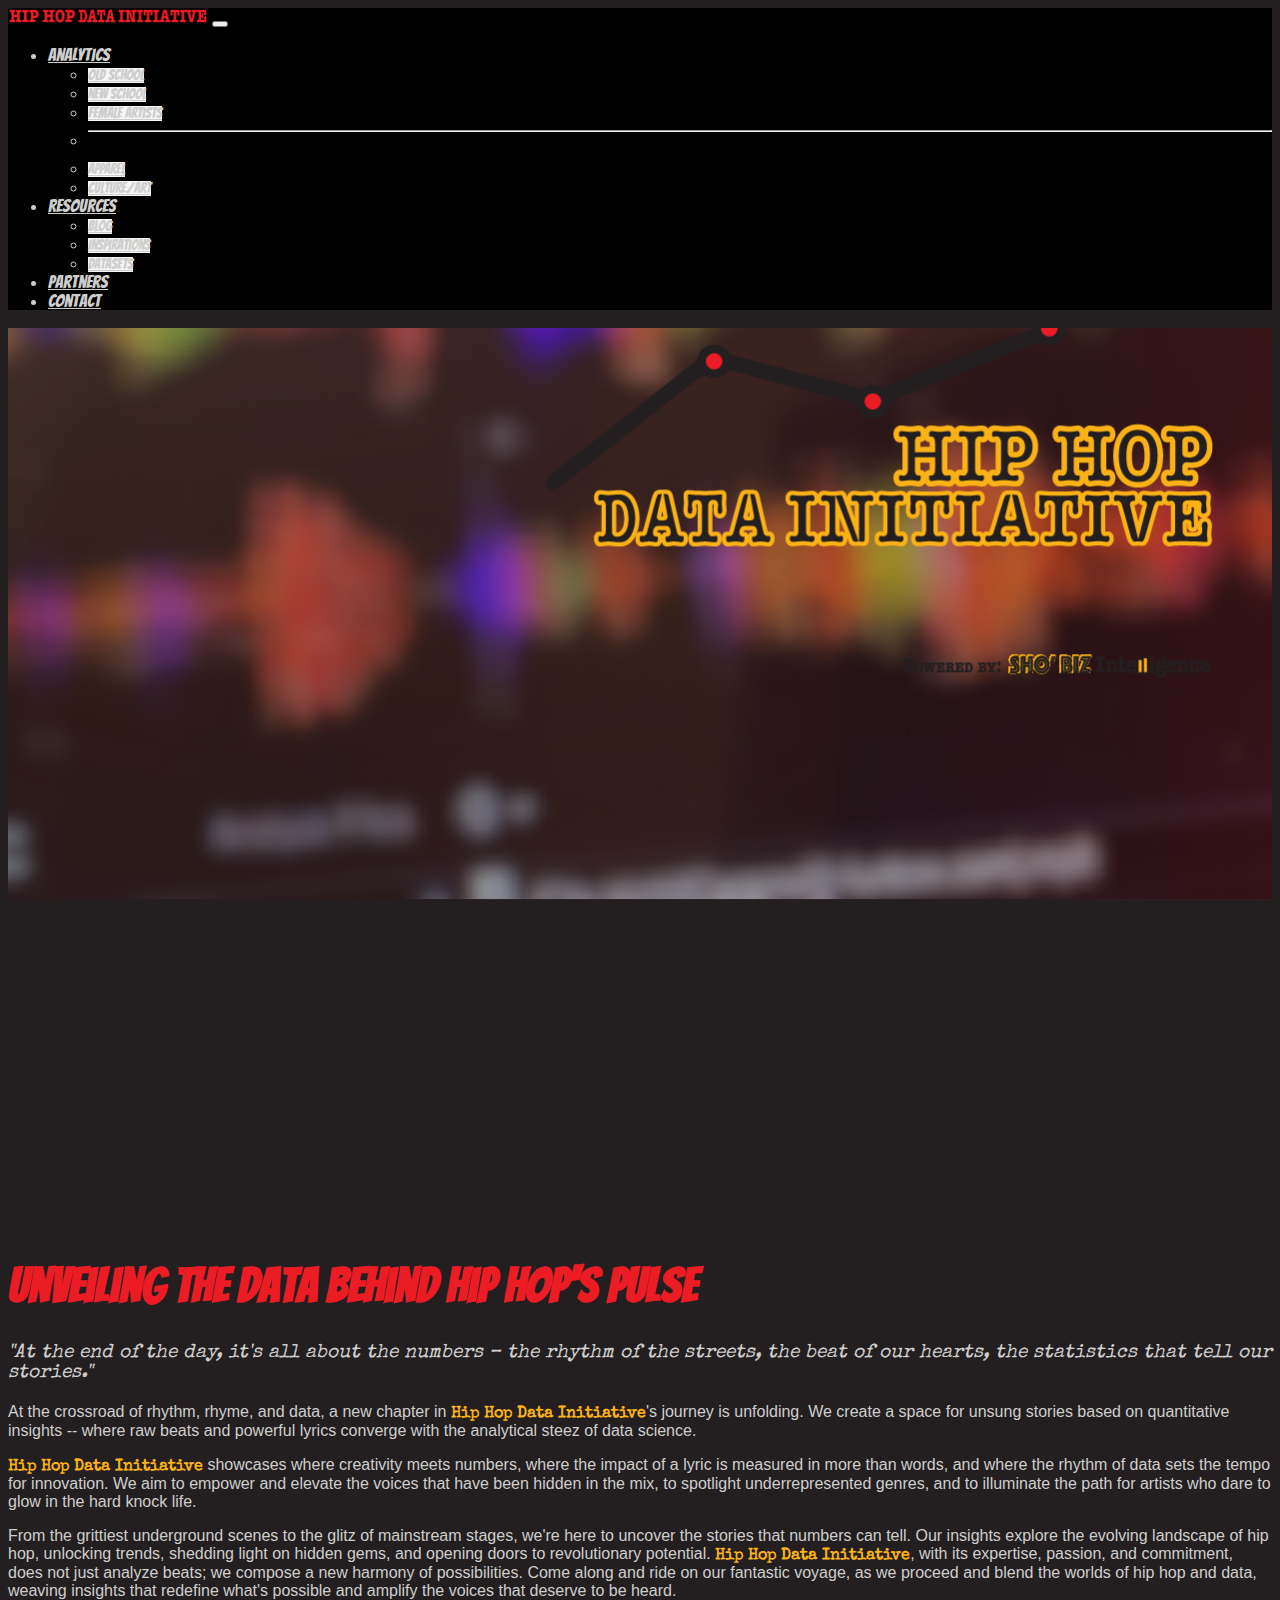
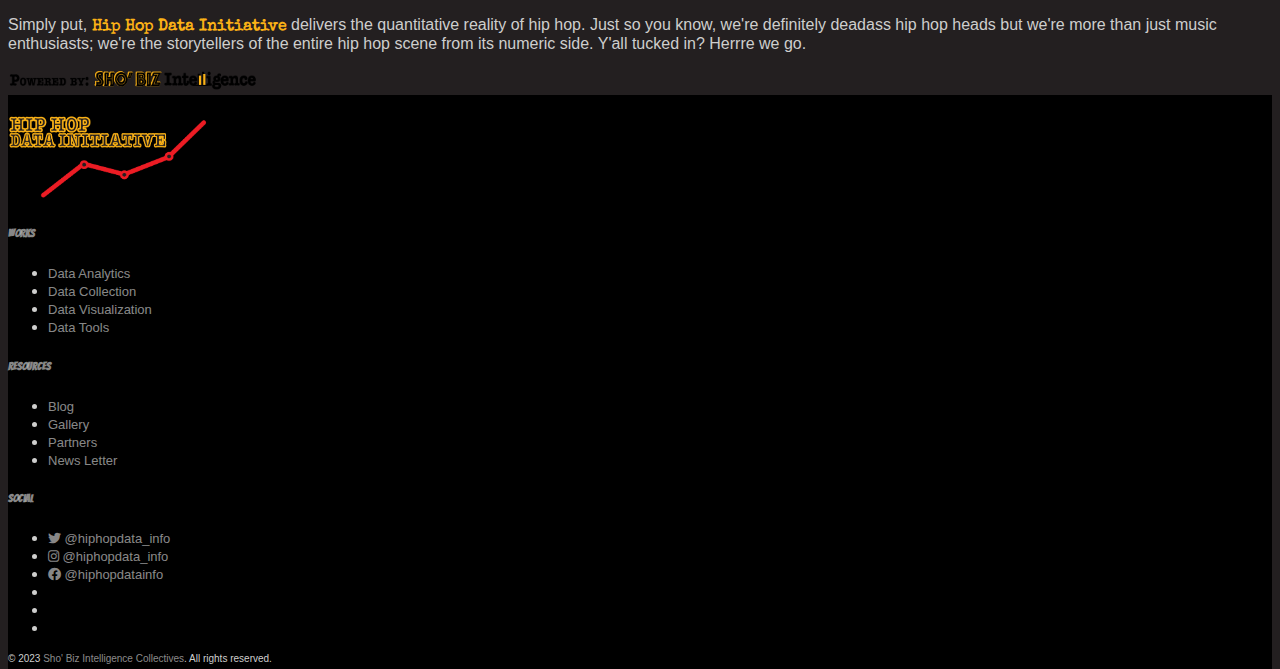
==== commit fe4e4de7: "bg" ====
--- a/index.html
+++ b/index.html
@@ -45,6 +45,7 @@
 
   <nav class="navbar navbar-expand-md navbar-dark sticky-top justify-content-end">
     <div class="container-fluid">
+
       <a class="navbar-brand" href="#"><img src="img/nav_hhdi_txt-redonly.png" width="200px" class="mx-2"></a>
         <button type="button" class="navbar-toggler" data-bs-toggle="collapse" data-bs-target="#navburger">
           <span class="navbar-toggler-icon"></span>
@@ -72,21 +73,22 @@
         <li class="nav-item"><a href="partners.html" class="nav-link">Partners</a></li>
         <li class="nav-item"><a href="https://mbadigitalmarketing.wixsite.com/mysite/contact" class="nav-link">Contact</a></li>
       </ul>
+      
+        </div>
       </div>
-    </div>
-  </nav>
+    </nav>
 
-<!--<div class="page-layout-custom">  
+<!--
+  <div class="page-layout-custom">  
 
 <div class="text-center">
   <p><img src="img\banner_newsonar.png" width="100%"></p>
 </div>
  -->
- <div class="header">
-<div class="parallax text-center mt-1"></div>
- </div>
 
-<div class="content row justify-content-center mt-2 gx-5">
+ <div class="parallax"></div>
+
+  <div class="content row justify-content-center mt-2 gx-5">
 
   <div class="col-10 col-lg-8">
     <h1 class="mt-5 text-center hlarge">Unveiling the Data Behind Hip Hop's Pulse</h1>
@@ -102,15 +104,22 @@
     
     <p>From the grittiest underground scenes to the glitz of mainstream stages, we're here to uncover the stories that numbers can tell. Our insights explore the evolving landscape of hip hop, unlocking trends, shedding light on hidden gems, and opening doors to revolutionary potential. <span class="span-nvy">Hip Hop Data Initiative</span>, with its expertise, passion, and commitment, does not just analyze beats; we compose a new harmony of possibilities. Come along and ride on our fantastic voyage, as we proceed and blend the worlds of hip hop and data, weaving insights that redefine what's possible and amplify the voices that deserve to be heard.</p>
     
-    <p class="mb-5">Simply put, <span class="span-nvy">Hip Hop Data Initiative</span> delivers the quantitative reality of hip hop. Just so you know, we're definitely deadass hip hop heads but we're more than just music enthusiasts; we're the storytellers of the entire hip hop scene from its numeric side. Y'all tucked in? </p>
-    
-    
+    <p class="mb-5">Simply put, <span class="span-nvy">Hip Hop Data Initiative</span> delivers the quantitative reality of hip hop. Just so you know, we're definitely deadass hip hop heads but we're more than just music enthusiasts; we're the storytellers of the entire hip hop scene from its numeric side. Y'all tucked in? Herrre we go.</p>
+
   </div>
-
 </div>
 
+<div class="content row justify-content-center gx-5">
+  <div class="col-6 my-5 text-center">
+    <a href="https://sho-biz.com" target="_blank" alt="Sho' Biz Intelligence Collectives"><img src="img/sb_sponsor-blk.png" width="250px"></a>
+  </div>
+</div>
+
+
+
+
+
 <!--</div>  /container fluid -->
-
 
 
 </body>
@@ -119,10 +128,10 @@
   <div class="footer-grid">
 
     <div class="container py-4 py-md-5 px-4 px-md-3">
-    <div class="row justify-content-center">
+    <div class="row">
 
       <div class="col-lg-4 mb-3 text-center">
-        <a href="/"><img src="img/bizcard_newsonar.png" width="200px"></a>
+        <a href="#"><img src="img/logo_hhdi-tp.png" width="200px"></a>
       </div>
 
       <div class="col-5 mt-4 col-lg-2 mt-lg-0 offset-2">
--- a/sb5_style.css
+++ b/sb5_style.css
@@ -27,6 +27,7 @@
      Info: 1rem === 10px, 1.5rem === 15px, 2rem === 20px and so forth
    */
   font-size: 16px;
+  height: 100%;
 }
 
 
@@ -34,6 +35,19 @@
   background-color: var(--color-hhdi-blk)!important;
   font-family: Segoe UI, Tahoma, Verdana, Geneva, sans-serif;
   color: var(--color-hhdi-grylt)!important;
+  height: 100%;
+}
+
+body .parallax {
+  background: url(img/bg_hhdi.png) top right;
+
+  /* Full height */
+  height: 100%; 
+
+  /* Create the parallax scrolling effect */
+  background-attachment: fixed;
+  background-repeat: no-repeat;
+  background-size: cover;
 }
 
 
@@ -149,15 +163,9 @@
 }
 
 
-.header {
-  position: relative;
-  height: 400px;/* Set a suitable height for the header */
-  margin-bottom: 20px; 
-}
-
-.parallax {
-  background-image: url("img/header-text_hhdi-tp.png"), url("img/header-bg_hhdi.png");
-  min-height: 100%; /* Adjust to cover the header and navigation bar */
+.parallax-bg {
+  background-image: url("img/bg_hhdi.png");
+  height: 100%; /* Adjust to cover the header and navigation bar */
   position: relative;
   background-attachment: fixed;
   background-position: center 40%, top;
@@ -189,6 +197,7 @@
 
 .img-container {
   align-items: center;
+  justify-content: center;
 }
 
 
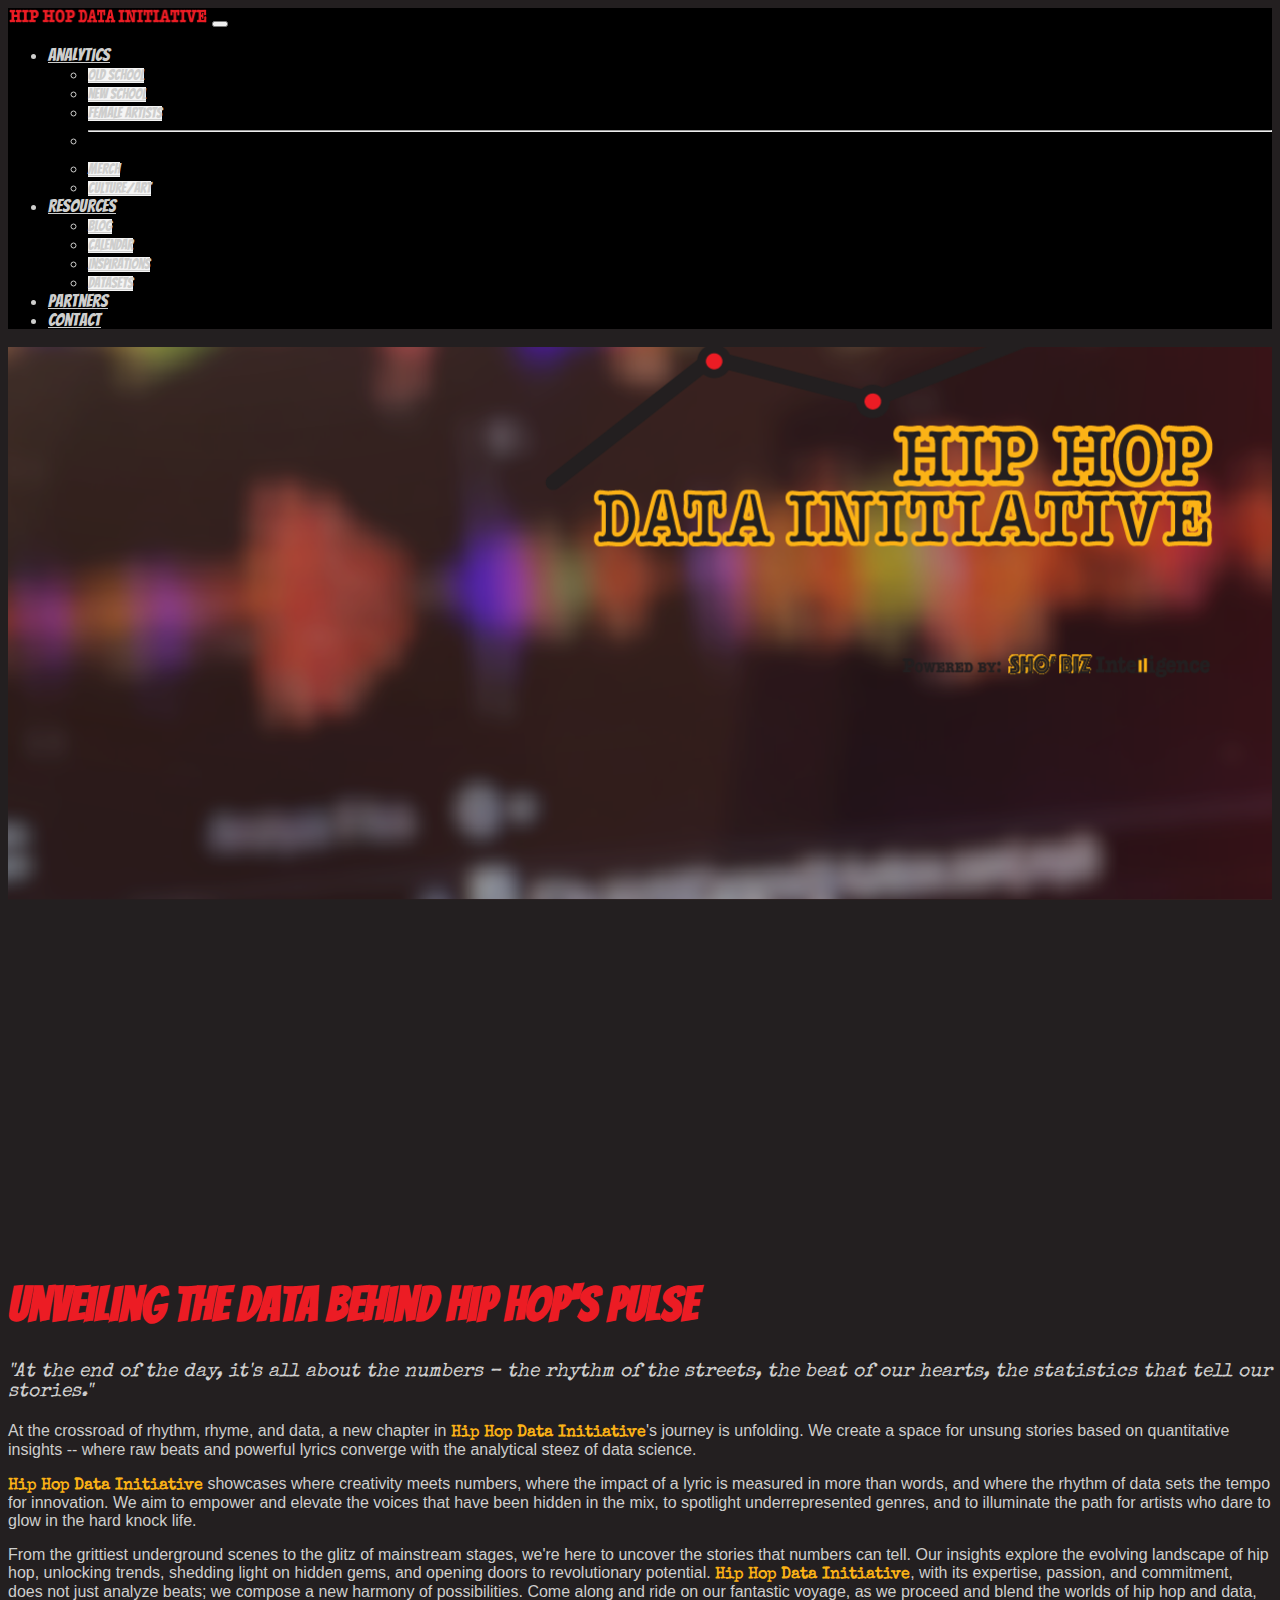
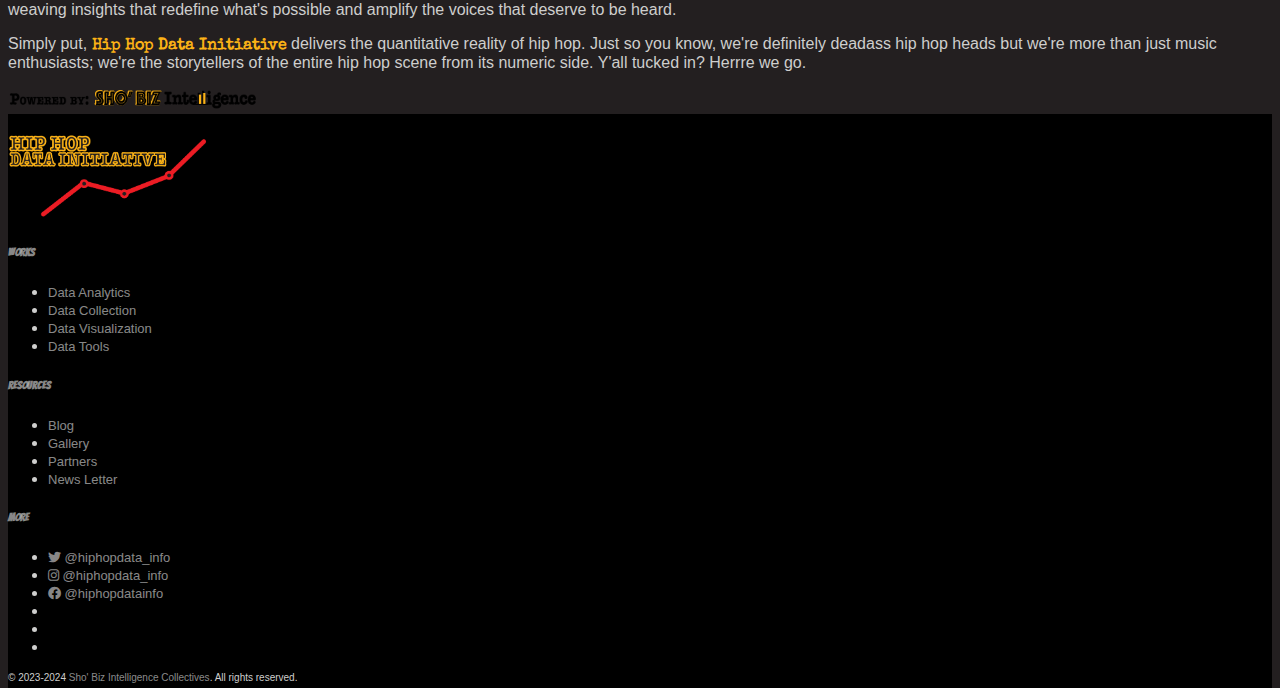
==== commit 0f9c619c: "calendar" ====
--- a/index.html
+++ b/index.html
@@ -1,183 +1,184 @@
-<!DOCTYPE html>
-<html xmlns="http://www.w3.org/1999/xhtml" lang="en" xml:lang="en">
-  
-
-<head>
-
-<meta charset="utf-8">
-
-<meta name="viewport" content="width=device-width, initial-scale=1.0, user-scalable=yes">
-
-<meta name="keywords" content="hip hop, hip-hop data, music analytics, data-driven insights, hip-hop culture, genre diversity, underrepresented genres, data analysis, hip-hop trends, cultural impact, hip-hop analytics, music industry, data exploration, artist empowerment, hip-hop statistics, music research, data visualization">
-
-<meta name="description" content="Discover the power of data in hip hop culture with the Hip Hop Data Initiative. We collect, analyze, and provide data-driven insights into underrepresented genres, empowering artists, fans, and industry professionals. Explore the evolution of hip hop, uncover trends, and unlock its full potential. Join us in reshaping the future of hip hop through data exploration and analytics.">
-
-
-<title>🎼Hip Hop Data Initiative🎶🎧</title>
-
-<link rel="stylesheet" href="sb5_style.css">
-<link rel="icon" href="img/hh_favicon.png">
-
-<!-- Bootstrap 5--> 
-<link href="https://cdn.jsdelivr.net/npm/bootstrap@5.0.1/dist/css/bootstrap.min.css" rel="stylesheet" integrity="sha384-+0n0xVW2eSR5OomGNYDnhzAbDsOXxcvSN1TPprVMTNDbiYZCxYbOOl7+AMvyTG2x" crossorigin="anonymous">
-
-<script defer src="https://cdn.jsdelivr.net/npm/bootstrap@5.0.1/dist/js/bootstrap.bundle.min.js" integrity="sha384-gtEjrD/SeCtmISkJkNUaaKMoLD0//ElJ19smozuHV6z3Iehds+3Ulb9Bn9Plx0x4" crossorigin="anonymous"></script>
-
-<!-- Google tag (gtag.js) hhdi --> 
-<script async src="https://www.googletagmanager.com/gtag/js?id=G-WYGERVFFHM"></script>
-<script>
-  window.dataLayer = window.dataLayer || [];
-  function gtag(){dataLayer.push(arguments);}
-  gtag('js', new Date());
-
-  gtag('config', 'G-WYGERVFFHM');
-</script>
-
-<link href="https://use.fontawesome.com/releases/v5.8.2/css/all.css" rel="stylesheet"/>
-<script async src="https://pagead2.googlesyndication.com/pagead/js/adsbygoogle.js?client=ca-pub-5737959821370370"
-     crossorigin="anonymous"></script>
-
-</head>
-
-
-
-<body>
-
-  <nav class="navbar navbar-expand-md navbar-dark sticky-top justify-content-end">
-    <div class="container-fluid">
-
-      <a class="navbar-brand" href="#"><img src="img/nav_hhdi_txt-redonly.png" width="200px" class="mx-2"></a>
-        <button type="button" class="navbar-toggler" data-bs-toggle="collapse" data-bs-target="#navburger">
-          <span class="navbar-toggler-icon"></span>
-        </button>
-
-      <div class="collapse navbar-collapse p-0" id="navburger">
-      <ul class="nav navbar-nav d-flex">
-        <li class="nav-item dropdown"><a href="#" class="nav-link dropdown-toggle" data-bs-toggle="dropdown">Analytics</a>
-        <ul class="dropdown-menu">
-          <li><a class="dropdown-item" href="analysis.html">Old School</a></li>
-          <li><a class="dropdown-item" href="social.html">New School</a></li>
-          <li><a class="dropdown-item" href="music.html">Female Artists</a></li>
-          <li><hr class="dropdown-divider"></li>
-          <li><a class="dropdown-item" href="sports.html">Apparel</a></li>
-          <li><a class="dropdown-item" href="viz.html">Culture/Art</a></li>
-        </ul>
-        </li>
-        <li class="nav-item dropdown"><a href="#" class="nav-link dropdown-toggle" data-bs-toggle="dropdown">Resources</a>
-          <ul class="dropdown-menu">
-            <li><a class="dropdown-item" href="analysis.html">Blog</a></li>
-            <li><a class="dropdown-item" href="social.html">Inspirations</a></li>
-            <li><a class="dropdown-item" href="music.html">Datasets</a></li>
-          </ul>
-        </li>
-        <li class="nav-item"><a href="partners.html" class="nav-link">Partners</a></li>
-        <li class="nav-item"><a href="https://mbadigitalmarketing.wixsite.com/mysite/contact" class="nav-link">Contact</a></li>
-      </ul>
-      
-        </div>
-      </div>
-    </nav>
-
-<!--
-  <div class="page-layout-custom">  
-
-<div class="text-center">
-  <p><img src="img\banner_newsonar.png" width="100%"></p>
-</div>
- -->
-
- <div class="parallax"></div>
-
-  <div class="content row justify-content-center mt-2 gx-5">
-
-  <div class="col-10 col-lg-8">
-    <h1 class="mt-5 text-center hlarge">Unveiling the Data Behind Hip Hop's Pulse</h1>
-  </div>
-
-  <div class="col-10 col-md-9 col-lg-6">
-
-    <p class="italquote">"At the end of the day, it's all about the numbers – the rhythm of the streets, the beat of our hearts, the statistics that tell our stories." </p>
-
-    <p class="mt-5">At the crossroad of rhythm, rhyme, and data, a new chapter in <span class="span-nvy">Hip Hop Data Initiative</span>'s journey is unfolding. We create a space for unsung stories based on quantitative insights -- where raw beats and powerful lyrics converge with the analytical steez of data science. </p>
-
-    <p><span class="span-nvy">Hip Hop Data Initiative</span> showcases where creativity meets numbers, where the impact of a lyric is measured in more than words, and where the rhythm of data sets the tempo for innovation. We aim to empower and elevate the voices that have been hidden in the mix, to spotlight underrepresented genres, and to illuminate the path for artists who dare to glow in the hard knock life.</p>
-    
-    <p>From the grittiest underground scenes to the glitz of mainstream stages, we're here to uncover the stories that numbers can tell. Our insights explore the evolving landscape of hip hop, unlocking trends, shedding light on hidden gems, and opening doors to revolutionary potential. <span class="span-nvy">Hip Hop Data Initiative</span>, with its expertise, passion, and commitment, does not just analyze beats; we compose a new harmony of possibilities. Come along and ride on our fantastic voyage, as we proceed and blend the worlds of hip hop and data, weaving insights that redefine what's possible and amplify the voices that deserve to be heard.</p>
-    
-    <p class="mb-5">Simply put, <span class="span-nvy">Hip Hop Data Initiative</span> delivers the quantitative reality of hip hop. Just so you know, we're definitely deadass hip hop heads but we're more than just music enthusiasts; we're the storytellers of the entire hip hop scene from its numeric side. Y'all tucked in? Herrre we go.</p>
-
-  </div>
-</div>
-
-<div class="content row justify-content-center gx-5">
-  <div class="col-6 my-5 text-center">
-    <a href="https://sho-biz.com" target="_blank" alt="Sho' Biz Intelligence Collectives"><img src="img/sb_sponsor-blk.png" width="250px"></a>
-  </div>
-</div>
-
-
-
-
-
-<!--</div>  /container fluid -->
-
-
-</body>
-
-<footer>
-  <div class="footer-grid">
-
-    <div class="container py-4 py-md-5 px-4 px-md-3">
-    <div class="row">
-
-      <div class="col-lg-4 mb-3 text-center">
-        <a href="#"><img src="img/logo_hhdi-tp.png" width="200px"></a>
-      </div>
-
-      <div class="col-5 mt-4 col-lg-2 mt-lg-0 offset-2">
-        <h6>Works</h6>
-        <ul class="list-unstyled">
-          <li class="mb-2"><a href="analytics.html">Data Analytics</a></li>
-          <li class="mb-2"><a href="data.html">Data Collection</a></li>
-          <li class="mb-2"><a href="viz.html">Data Visualization</a></li>
-          <li class="mb-2"><a href="tools.html">Data Tools</a></li>
-        </ul>
-      </div>
-
-      <div class="col-5 mt-4 ms-auto col-lg-2 mt-lg-0">
-        <h6>Resources</h6>
-        <ul class="list-unstyled">
-          <li class="mb-2"><a href="blog.html">Blog</a></li>
-          <li class="mb-2"><a href="gallery.html">Gallery</a></li>
-          <li class="mb-2"><a href="partners.html">Partners</a></li>
-          <li class="mb-2"><a href="communities.html">News Letter</a></li>
-
-        </ul>
-      </div>
-
-      <div class="col-5 mt-4 me-auto col-lg-2 mt-lg-0 offset-2 offset-lg-0">
-        <h6>Social</h6>
-        <ul class="list-unstyled">
-          <li class=" mb-2"><a href="https://twitter.com/hiphopdata_info" target="_blank"><i class="fab fa-twitter"></i> @hiphopdata_info</a></li>
-
-          <li class="mb-2"><a href="https://www.instagram.com/hiphopdata_info/" target="_blank"><i class="fab fa-instagram"></i> @hiphopdata_info</a></li>
-          <li class="mb-2"><a href="https://www.facebook.com/hiphopdatainfo" target="_blank"><i class="fab fa-facebook"></i> @hiphopdatainfo</a></li>
-          <li class="mb-2"></li>
-          <li class="mb-2"></li>
-          <li class="mb-2"></li>
-        </ul>
-      </div>
-
-    </div>
-    </div>
-
-    <div class="row">
-      <div class="col-sm-12 d-flex copyright">© 2023 <a href="https://sho-biz.com" target="_blank"> Sho' Biz Intelligence Collectives</a>. All rights reserved.
-      </div>
-    </div>
-  
-  </div>
-  
-</footer>
-
+<!DOCTYPE html>
+<html xmlns="http://www.w3.org/1999/xhtml" lang="en" xml:lang="en">
+  
+
+<head>
+
+<meta charset="utf-8">
+
+<meta name="viewport" content="width=device-width, initial-scale=1.0, user-scalable=yes">
+
+<meta name="keywords" content="hip hop, hip-hop data, music analytics, data-driven insights, hip-hop culture, genre diversity, underrepresented genres, data analysis, hip-hop trends, cultural impact, hip-hop analytics, music industry, data exploration, artist empowerment, hip-hop statistics, music research, data visualization">
+
+<meta name="description" content="Discover the power of data in hip hop culture with the Hip Hop Data Initiative. We collect, analyze, and provide data-driven insights into underrepresented genres, empowering artists, fans, and industry professionals. Explore the evolution of hip hop, uncover trends, and unlock its full potential. Join us in reshaping the future of hip hop through data exploration and analytics.">
+
+
+<title>🎼Hip Hop Data Initiative🎶🎧</title>
+
+<link rel="stylesheet" href="files/sb5_style.css">
+<link rel="icon" href="img/hh_favicon.png">
+
+<!-- Bootstrap 5--> 
+<link href="https://cdn.jsdelivr.net/npm/bootstrap@5.0.1/dist/css/bootstrap.min.css" rel="stylesheet" integrity="sha384-+0n0xVW2eSR5OomGNYDnhzAbDsOXxcvSN1TPprVMTNDbiYZCxYbOOl7+AMvyTG2x" crossorigin="anonymous">
+
+<script defer src="https://cdn.jsdelivr.net/npm/bootstrap@5.0.1/dist/js/bootstrap.bundle.min.js" integrity="sha384-gtEjrD/SeCtmISkJkNUaaKMoLD0//ElJ19smozuHV6z3Iehds+3Ulb9Bn9Plx0x4" crossorigin="anonymous"></script>
+
+<!-- Google tag (gtag.js) hhdi --> 
+<script async src="https://www.googletagmanager.com/gtag/js?id=G-WYGERVFFHM"></script>
+<script>
+  window.dataLayer = window.dataLayer || [];
+  function gtag(){dataLayer.push(arguments);}
+  gtag('js', new Date());
+
+  gtag('config', 'G-WYGERVFFHM');
+</script>
+
+<link href="https://use.fontawesome.com/releases/v5.8.2/css/all.css" rel="stylesheet"/>
+<script async src="https://pagead2.googlesyndication.com/pagead/js/adsbygoogle.js?client=ca-pub-5737959821370370"
+     crossorigin="anonymous"></script>
+
+</head>
+
+
+
+<body>
+
+  <nav class="navbar navbar-expand-md navbar-dark sticky-top justify-content-end">
+    <div class="container-fluid">
+
+      <a class="navbar-brand" href="#"><img src="img/nav_hhdi_txt-redonly.png" width="200px" class="mx-2"></a>
+        <button type="button" class="navbar-toggler" data-bs-toggle="collapse" data-bs-target="#navburger">
+          <span class="navbar-toggler-icon"></span>
+        </button>
+
+      <div class="collapse navbar-collapse p-0" id="navburger">
+      <ul class="nav navbar-nav d-flex">
+        <li class="nav-item dropdown"><a href="#" class="nav-link dropdown-toggle" data-bs-toggle="dropdown">Analytics</a>
+        <ul class="dropdown-menu">
+          <li><a class="dropdown-item" href="oldschool.html">Old School</a></li>
+          <li><a class="dropdown-item" href="current.html">New School</a></li>
+          <li><a class="dropdown-item" href="female.html">Female Artists</a></li>
+          <li><hr class="dropdown-divider"></li>
+          <li><a class="dropdown-item" href="merch.html">Merch</a></li>
+          <li><a class="dropdown-item" href="culture.html">Culture/Art</a></li>
+        </ul>
+        </li>
+        <li class="nav-item dropdown"><a href="#" class="nav-link dropdown-toggle" data-bs-toggle="dropdown">Resources</a>
+          <ul class="dropdown-menu">
+            <li><a class="dropdown-item" href="analysis.html">Blog</a></li>
+            <li><a class="dropdown-item" href="calendar.html">Calendar</a></li>
+            <li><a class="dropdown-item" href="social.html">Inspirations</a></li>
+            <li><a class="dropdown-item" href="music.html">Datasets</a></li>
+          </ul>
+        </li>
+        <li class="nav-item"><a href="partners.html" class="nav-link">Partners</a></li>
+        <li class="nav-item"><a href="https://linktr.ee/hiphopdata" class="nav-link" target="_blank">Contact</a></li>
+      </ul>
+      
+      </div>
+    </div>
+  </nav>
+
+<!--
+  <div class="page-layout-custom">  
+
+<div class="text-center">
+  <p><img src="img\banner_newsonar.png" width="100%"></p>
+</div>
+ -->
+
+
+ <div class="parallax"></div>
+
+ <div class="content row justify-content-center mt-2 gx-5">
+
+  <div class="col-10 col-lg-8">
+    <h1 class="mt-5 text-center hlarge">Unveiling the Data Behind Hip Hop's Pulse</h1>
+  </div>
+
+  <div class="row col-10 col-md-9 col-lg-7 px-lg-3 text-center">
+
+    <p class="italquote">"At the end of the day, it's all about the numbers – the rhythm of the streets, the beat of our hearts, the statistics that tell our stories." </p>
+
+  </div>
+
+  <div class="row col-10 col-md-9 col-lg-6">
+    <p class="mt-5">At the crossroad of rhythm, rhyme, and data, a new chapter in <span class="span-nvy">Hip Hop Data Initiative</span>'s journey is unfolding. We create a space for unsung stories based on quantitative insights -- where raw beats and powerful lyrics converge with the analytical steez of data science. </p>
+
+    <p><span class="span-nvy">Hip Hop Data Initiative</span> showcases where creativity meets numbers, where the impact of a lyric is measured in more than words, and where the rhythm of data sets the tempo for innovation. We aim to empower and elevate the voices that have been hidden in the mix, to spotlight underrepresented genres, and to illuminate the path for artists who dare to glow in the hard knock life.</p>
+    
+    <p>From the grittiest underground scenes to the glitz of mainstream stages, we're here to uncover the stories that numbers can tell. Our insights explore the evolving landscape of hip hop, unlocking trends, shedding light on hidden gems, and opening doors to revolutionary potential. <span class="span-nvy">Hip Hop Data Initiative</span>, with its expertise, passion, and commitment, does not just analyze beats; we compose a new harmony of possibilities. Come along and ride on our fantastic voyage, as we proceed and blend the worlds of hip hop and data, weaving insights that redefine what's possible and amplify the voices that deserve to be heard.</p>
+    
+    <p class="mb-5">Simply put, <span class="span-nvy">Hip Hop Data Initiative</span> delivers the quantitative reality of hip hop. Just so you know, we're definitely deadass hip hop heads but we're more than just music enthusiasts; we're the storytellers of the entire hip hop scene from its numeric side. Y'all tucked in? Herrre we go.</p>
+
+  </div>
+ </div>
+
+ <div class="content row justify-content-center">
+  <div class="col-8 my-5 text-center">
+    <a href="https://sho-biz.com" target="_blank" alt="Sho' Biz Intelligence Collectives"><img src="img/sb_sponsor-blk.png" width="250px"></a>
+  </div>
+ </div>
+
+<!--</div>  /container fluid -->
+
+
+</body>
+
+<footer>
+  <div class="footer-grid">
+
+    <div class="container py-4 py-md-5 px-4 px-md-3">
+    <div class="row">
+
+      <div class="col-lg-4 mb-3 text-center">
+        <a href="#"><img src="img/logo_hhdi-tp.png" width="200px"></a>
+      </div>
+
+      <div class="col-5 mt-4 col-lg-2 mt-lg-0 offset-2">
+        <h6>Works</h6>
+        <ul class="list-unstyled">
+          <li class="mb-2"><a href="analytics.html">Data Analytics</a></li>
+          <li class="mb-2"><a href="data.html">Data Collection</a></li>
+          <li class="mb-2"><a href="viz.html">Data Visualization</a></li>
+          <li class="mb-2"><a href="tools.html">Data Tools</a></li>
+        </ul>
+      </div>
+
+      <div class="col-5 mt-4 ms-auto col-lg-2 mt-lg-0">
+        <h6>Resources</h6>
+        <ul class="list-unstyled">
+          <li class="mb-2"><a href="blog.html">Blog</a></li>
+          <li class="mb-2"><a href="gallery.html">Gallery</a></li>
+          <li class="mb-2"><a href="partners.html">Partners</a></li>
+          <li class="mb-2"><a href="communities.html">News Letter</a></li>
+
+        </ul>
+      </div>
+
+      <div class="col-6 mt-4 me-auto col-lg-2 mt-lg-0 offset-2 offset-lg-0">
+        <h6>More</h6>
+        <ul class="list-unstyled">
+          <li class=" mb-2"><a href="https://twitter.com/hiphopdata_info" target="_blank"><i class="fab fa-twitter"></i> @hiphopdata_info</a></li>
+
+          <li class="mb-2"><a href="https://www.instagram.com/hiphopdata_info/" target="_blank"><i class="fab fa-instagram"></i> @hiphopdata_info</a></li>
+          <li class="mb-2"><a href="https://www.facebook.com/hiphopdatainfo" target="_blank"><i class="fab fa-facebook"></i> @hiphopdatainfo</a></li>
+          <li class="mb-2"></li>
+          <li class="mb-2"></li>
+          <li class="mb-2"></li>
+        </ul>
+      </div>
+
+    </div>
+    </div>
+
+    <div class="row">
+      <div class="col-sm-12 mb-3 d-flex copyright">© 2023-2024 <a href="https:// sho-biz.com" target="_blank"> Sho' Biz Intelligence Collectives</a>. All rights reserved.
+      </div>
+    </div>
+  
+  </div>
+  
+</footer>
+
 </html>--- a/files/sb5_style.css
+++ b/files/sb5_style.css
@@ -0,0 +1,444 @@
+
+@import url('https://fonts.googleapis.com/css2?family=Anton&family=Epilogue:wght@900&family=Bangers&family=Oswald:wght@200;600&family=Poppins:ital,wght@0,200;0,300;0,600;1,300;1,900&family=Special+Elite&family=Yanone+Kaffeesatz:wght@700&display=swap');
+
+
+/*
+font-family: 'Anton', sans-serif;
+font-family: 'Epilogue', sans-serif;
+font-family: 'Oswald', sans-serif;
+font-family: 'Poppins', sans-serif;
+font-family: 'Special Elite', cursive;
+font-family: 'Yanone Kaffeesatz', sans-serif;
+font-family: 'Bangers', cursive;
+*/
+
+
+:root {
+   --color-hhdi-blue: #2351b7;
+   --color-hhdi-grn: #00a859;
+   --color-hhdi-yellow: #fbb216;
+   --color-hhdi-grylt: #cececd;
+   --color-hhdi-blk: #231f20;
+   --color-hhdi-red: #ec1c24;
+   --font-Anton: 'Anton', sans-serif;
+   --font-Epilogue: 'Epilogue', sans-serif;
+   --font-Oswald: 'Oswald', sans-serif;
+   --font-Poppins: 'Poppins', sans-serif;
+   --font-Elite: 'Special Elite', cursive;
+   --font-Yanone: 'Yanone Kaffeesatz', sans-serif;
+   --font-Bangers: 'Bangers', cursive;
+   --font-Segoe: 'Segoe UI', Tahoma, Verdana, Geneva, sans-serif;
+   --font-Courier: 'Courier New', Courier, monospace;
+}
+
+html {
+  /* Setting a base font size of 10px give us easier rem calculations
+     Info: 1rem === 10px, 1.5rem === 15px, 2rem === 20px and so forth
+   */
+  font-size: 16px;
+  height: 100%;
+}
+
+
+
+/***********     from viz   ***********/
+#header {
+  transition: all 0.5s;
+  z-index: 997;
+  padding: 20px 0;
+}
+#header .logo {
+  font-size: 28px;
+  margin: 0;
+  padding: 0;
+  font-weight: 600;
+  letter-spacing: 1px;
+}
+#header .logo a {
+  color: #fff;
+}
+#header .logo img {
+  max-height: 40px;
+}
+#header.header-scrolled {
+  background: rgba(77, 77, 77, 1);
+  padding: 12px 0;
+}
+/***********     from viz END  ***********/
+
+
+/*--------------------------------------------------------------
+# Hero Section
+--------------------------------------------------------------*/
+.hero {
+  height: 100vh;
+  position: relative;
+  color: #fff;
+}
+.hero .hero-content {
+  text-align: center;
+  position: absolute;
+}
+.hero .overlay-itro {
+  background-color: rgba(0, 0, 0, 0.6);
+  position: absolute;
+  top: 0;
+  left: 0px;
+  padding: 0;
+  height: 100%;
+  width: 100%;
+  opacity: 0.9;
+}
+.hero .hero-title {
+  color: #fff;
+  font-weight: 600;
+  font-size: 3rem;
+}
+@media (min-width: 768px) {
+  .hero .hero-title {
+    font-size: 4.5rem;
+  }
+}
+.hero .hero-subtitle {
+  font-size: 1.5rem;
+  font-weight: 600;
+  font-family: var(--font-Courier);
+}
+@media (min-width: 768px) {
+  .hero .hero-subtitle {
+    font-size: 2.5rem;
+  }
+}
+.hero .text-slider-items {
+  display: none;
+}
+
+.hero-single {
+  height: 350px;
+}
+.hero-single .hero-content {
+  margin-top: 30px;
+}
+.hero-single .hero-title {
+  text-transform: uppercase;
+  font-size: 3rem;
+}
+@media (min-width: 768px) {
+  .hero-single .hero-title {
+    font-size: 3.5rem;
+  }
+}
+.hero-single .breadcrumb {
+  background-color: transparent;
+  color: #2c5a95;
+}
+.hero-single .breadcrumb .breadcrumb-item:before {
+  color: #cde1f8;
+}
+.hero-single .breadcrumb .breadcrumb-item.active {
+  color: #cde1f8;
+}
+.hero-single .breadcrumb a {
+  color: #fff;
+}
+
+
+/*--------------------------------------------------------------
+# Hero Section END
+--------------------------------------------------------------*/
+
+body {
+  background-color: var(--color-hhdi-blk)!important;
+  font-family: var(--font-Segoe)!important;
+  color: var(--color-hhdi-grylt)!important;
+  height: 100%;
+}
+
+body .parallax {
+  background: url(../img/bg_hhdi.png) top right;
+
+  /* Full height */
+  height: 100%; 
+
+  /* Create the parallax scrolling effect */
+  background-attachment: fixed;
+  background-repeat: no-repeat;
+  background-size: cover;
+}
+
+@media (max-width: 800px) {
+  .parallax {
+  background: url(img/sq_newsonar.png);
+
+  /* Full width */
+  width: 100%; 
+
+  /* Create the parallax scrolling effect */
+  background-attachment: fixed;
+  background-repeat: no-repeat;
+  background-size: cover;
+}
+}
+
+.hlarge {
+  font-size: 48px;
+}
+
+h1 {
+  color: var(--color-hhdi-red);
+  font-family: var(--font-Bangers);
+}
+
+h2,
+h3,
+h4,
+h5 {
+  color: var(--color-hhdi-red);
+  font-family: var(--font-Bangers);
+  font-weight: 400;
+}
+
+h6 {
+  color: rgba(255,255,255,.55);
+  font-family: var(--font-Bangers);
+}
+
+.italquote {
+  font-family: var(--font-Elite);
+  font-style: italic;
+  font-size: 1.2em;
+}
+
+.span-nvy {
+  font-family: var(--font-Elite);
+  color: var(--color-hhdi-yellow);
+  font-weight: 600;
+}
+
+/*-- navbar --*/
+
+.navbar {
+  padding-top: 0;
+  padding-bottom: 0;
+  background-color: #000;
+  font-family: var(--font-Bangers);
+  font-size: large;
+  border: 0;
+}
+
+.navbar-collapse {
+  justify-content: end!important;
+}
+
+.dropdown-item {
+  background-color: #f5f5f5;
+  color: var(--color-bluedk);
+  font-size: 14px;
+}
+
+
+
+/* not working? */
+.dropdown-item:hover {
+  background-color: var(--color-bluedk)!important;
+  color: var(--color-wht-alpha)!important;
+  font-weight: 600;
+}
+
+/* working */
+.dropdown-item.active {
+  background-color: var(--color-wht-alpha)!important;
+  color: var(--color-bluedk)!important;
+  font-weight: 600;
+}
+
+.navbar-dark .navbar-nav>.active {
+  background-color: #f5f5f5;
+  color: var(--color-bluedk);
+}
+
+.navbar-dark .navbar-nav>.active>a {
+  background-color: #f5f5f5;
+  color: var(--color-bluedk);
+}
+
+.navbar-dark .navbar-nav>.active>a:hover {
+  background-color: #f5f5f5;
+  color: var(--color-bluedk);
+}
+
+#navburger {
+  border: 0;
+}
+
+.navbar-dark .navbar-nav>li>a {
+  color: var(--color-wht-alpha);
+}
+
+
+
+.navbar-dark .navbar-toggle {
+  border: 0;
+}
+
+.navbar-dark .navbar-toggle:hover {
+  background-color: var(--color-bluedk)!important;
+  color: var(--color-wht-alpha)!important;
+}
+
+.navbar-dark .navbar-toggle:focus {
+  background-color: var(--color-bg);
+  border: 0;
+}
+
+
+.parallax-bg {
+  background-image: url("img/bg_hhdi.png");
+  height: 100%; /* Adjust to cover the header and navigation bar */
+  position: relative;
+  background-attachment: fixed;
+  background-position: center 40%;
+  padding-top: 10px, 0;
+  margin-top: 10px, 0;
+  background-repeat: no-repeat;
+  background-size: 90%, cover;
+  max-height: 300px;
+  width: 80%, 100%;
+  align-items: center, stretch;  
+}
+
+@media (max-width: 800px) {
+  body {
+    flex-wrap: wrap;
+    }
+}
+
+
+@media (min-width: 1435px) {
+  .parallax {
+    background-image: url("img/header-text_hhdi-tp.png"), url("img/header-bg_hhdi.png");
+    min-height: 100%; /* Adjust to cover the header and navigation bar */
+    position: relative;
+    background-attachment: fixed;
+    background-position: center 20%, top;
+    padding-top: 10px, 0;
+    margin-top: 10px, 0;
+    background-repeat: no-repeat;
+    background-size: 70%, cover;
+    max-height: 300px;
+    width: 80%, 100%;
+    align-items: center, stretch;  
+  }
+}
+
+
+.img-container {
+  align-items: center;
+  justify-content: center;
+}
+
+
+
+/*
+.content {
+  width: 60%;
+  margin-left: auto;
+  margin-right: auto;
+  margin-bottom: 100px;
+  margin-top: 100px;
+}
+*/
+
+/* for div */
+.button {
+  align-items: center;
+}
+
+.sb-button {
+  font-size: 16px;
+  padding: 10px 20px;
+  transition-duration: 0.4s;
+  font-family: var(--font-Oswald);
+  font-weight: 600;
+}
+
+.quote {
+  border: none;
+  background-color: var(--color-bluemd);
+  color: var(--color-yellow);
+}
+
+.quote:hover {
+  background-color: var(--color-bluedk);
+}
+
+.learnmore {
+  border: 2px solid var(--color-bluedk);
+  background-color: var(--color-wht-alpha);
+  color: var(--color-bluemd);
+}
+
+.learnmore:hover {
+  background-color: var(--color-bluemd);
+  color: var(--color-yellow)
+}
+
+.discl {
+  background-color: var(--color-bluemd);
+  color: var(--color-wht-alpha);
+  font-size: small;
+}
+
+.img-text {
+  background-color: black;
+  color: white;
+}
+
+.top-pic {
+  margin-bottom: 100px;
+}
+
+.no-m-p {
+  margin: 0px;
+  padding: 0px;
+}
+
+footer {
+  background-color: #000;
+  color: var(--color-hhdi-grylt)!important;
+}
+
+.footer-grid {
+  padding-top: 20px;
+  padding-bottom: 5px;
+}
+
+.footer-grid a {
+  color: rgba(255,255,255,.55);
+  font-size: small;
+  text-decoration: none;
+}
+
+.footer-grid a:hover {
+  color: var(--color-hhdi-red)!important;
+  text-decoration: none;
+}
+
+
+.copyright {
+  font-size: x-small!important;
+  justify-content: center;
+  align-items: center;
+}
+
+.copyright>a{
+  font-size: x-small;
+  text-decoration: none;
+  color: rgba(255,255,255,.55);
+}
+
+.copyright>a:hover {
+  font-size: x-small;
+  text-decoration: none;
+  color: #fff!important;
+}